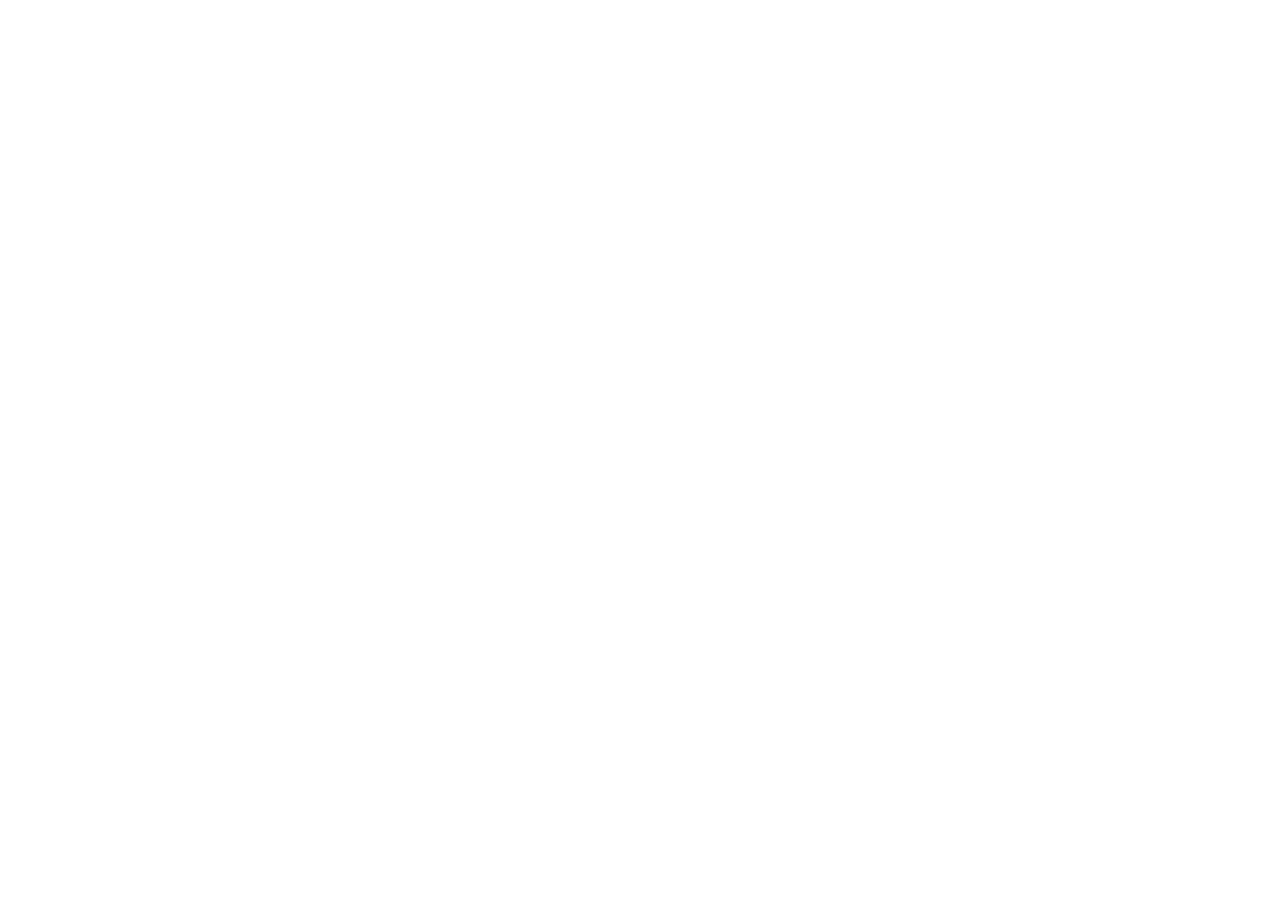
==== docs/index.html @ c88ed509 "añado una segunda carpeta docs" ====
<!doctype html>
<html lang="en">
<head>
  <meta charset="utf-8">
  <title>Portafolio</title>
  <base href="/">

  <meta name="viewport" content="width=device-width, initial-scale=1">
  <!--<link rel="icon" type="image/x-icon" href="favicon.ico">-->
  <link rel="icon" type="image/svg+xml" href="assets/img/urku-ico.svg">
  <link rel="stylesheet" href="assets/css/aurora-pack.min.css">
  <link rel="stylesheet" href="assets/css/aurora-theme-base.min.css">
  <link rel="stylesheet" href="assets/css/urku.css">
</head>
<body>
  <app-root></app-root>
  <script src="assets/js/svg4everybody.min.js"></script>
  <script>svg4everybody();</script>
<script type="text/javascript" src="inline.bundle.js"></script><script type="text/javascript" src="polyfills.bundle.js"></script><script type="text/javascript" src="styles.bundle.js"></script><script type="text/javascript" src="vendor.bundle.js"></script><script type="text/javascript" src="main.bundle.js"></script></body>
</html>
---- docs/assets/css/aurora-pack.min.css ----
.ae-container,.ae-container-fluid{margin-right:auto;margin-left:auto}hr,img{border:0}dfn,q,tfoot td{font-style:italic}pre,textarea{overflow:auto}td,textarea{vertical-align:top}.ae-container-fluid:after,.ae-container:after,.au-clearfix:after{clear:both}.au-xs-ta-left,caption,th{text-align:left}.ae-container-fluid:after,.ae-container-fluid:before,.ae-container:after,.ae-container:before{content:" ";display:table}html{box-sizing:border-box}*,:after,:before{box-sizing:inherit}.ae-container{padding-left:.25rem;padding-right:.25rem}@media (min-width:40em){.ae-container{max-width:40rem}}@media (min-width:52em){.ae-container{max-width:48.75rem}}@media (min-width:64em){.ae-container{max-width:62rem}}@media (min-width:75em){.ae-container{max-width:72.25rem}}@media (min-width:40em){.ae-container-fluid{max-width:88.88889em;width:95vw}.ae-container-fluid--inner{max-width:68.88889em;width:82vw}}.ae-container-fluid--full{max-width:100%;padding-left:0;padding-right:0;width:100%}@media (max-width:63.99em){.ae-container-fluid{padding-left:.25rem;padding-right:.25rem}}.ae-grid{display:-webkit-box;display:-webkit-flex;display:-ms-flexbox;display:flex;-webkit-flex-wrap:wrap;-ms-flex-wrap:wrap;flex-wrap:wrap;margin-left:-.25rem;margin-right:-.25rem}.ae-grid--alt{display:-webkit-box;display:-webkit-flex;display:-ms-flexbox;display:flex;-webkit-flex-wrap:wrap;-ms-flex-wrap:wrap;flex-wrap:wrap;margin-left:-.63832%;margin-right:-.63832%}@media (min-width:40em){.ae-grid--alt1{display:-webkit-box;display:-webkit-flex;display:-ms-flexbox;display:flex;-webkit-flex-wrap:wrap;-ms-flex-wrap:wrap;flex-wrap:wrap;margin-left:-7.65989%;margin-right:-7.65989%}.ae-grid--alt2,.ae-grid--alt3{display:-webkit-box;display:-webkit-flex;display:-ms-flexbox;-webkit-flex-wrap:wrap}.ae-grid--alt2{display:flex;-ms-flex-wrap:wrap;flex-wrap:wrap;margin-left:-3.82995%;margin-right:-3.82995%}.ae-grid--alt3{display:flex;-ms-flex-wrap:wrap;flex-wrap:wrap;margin-left:-2.5533%;margin-right:-2.5533%}.ae-grid--alt4,.ae-grid--alt5{display:-webkit-box;display:-webkit-flex;display:-ms-flexbox;-webkit-flex-wrap:wrap}.ae-grid--alt4{display:flex;-ms-flex-wrap:wrap;flex-wrap:wrap;margin-left:-1.91497%;margin-right:-1.91497%}.ae-grid--alt5{display:flex;-ms-flex-wrap:wrap;flex-wrap:wrap;margin-left:-1.53198%;margin-right:-1.53198%}.ae-grid--alt6,.ae-grid--alt7{display:-webkit-box;display:-webkit-flex;display:-ms-flexbox;-webkit-flex-wrap:wrap}.ae-grid--alt6{display:flex;-ms-flex-wrap:wrap;flex-wrap:wrap;margin-left:-1.27665%;margin-right:-1.27665%}.ae-grid--alt7{display:flex;-ms-flex-wrap:wrap;flex-wrap:wrap;margin-left:-1.09427%;margin-right:-1.09427%}.ae-grid--alt8,.ae-grid--alt9{display:-webkit-box;display:-webkit-flex;display:-ms-flexbox;-webkit-flex-wrap:wrap}.ae-grid--alt8{display:flex;-ms-flex-wrap:wrap;flex-wrap:wrap;margin-left:-.95749%;margin-right:-.95749%}.ae-grid--alt9{display:flex;-ms-flex-wrap:wrap;flex-wrap:wrap;margin-left:-.8511%;margin-right:-.8511%}.ae-grid--alt10{display:-webkit-box;display:-webkit-flex;display:-ms-flexbox;display:flex;-webkit-flex-wrap:wrap;-ms-flex-wrap:wrap;flex-wrap:wrap;margin-left:-.76599%;margin-right:-.76599%}}.ae-grid__item--alt{-webkit-box-flex:0;-webkit-flex:0 0 100%;-ms-flex:0 0 100%;flex:0 0 100%;min-height:1px;padding-left:.63832%;padding-right:.63832%;position:relative}@media (min-width:40em){.ae-grid__item--alt1{-webkit-box-flex:0;-webkit-flex:0 0 100%;-ms-flex:0 0 100%;flex:0 0 100%;min-height:1px;padding-left:7.65989%;padding-right:7.65989%;position:relative}.ae-grid__item--alt2{-webkit-box-flex:0;-webkit-flex:0 0 100%;-ms-flex:0 0 100%;flex:0 0 100%;min-height:1px;padding-left:3.82995%;padding-right:3.82995%;position:relative}.ae-grid__item--alt3{-webkit-box-flex:0;-webkit-flex:0 0 100%;-ms-flex:0 0 100%;flex:0 0 100%;min-height:1px;padding-left:2.5533%;padding-right:2.5533%;position:relative}.ae-grid__item--alt4,.ae-grid__item--alt5{-webkit-box-flex:0;min-height:1px;position:relative}.ae-grid__item--alt4{-webkit-flex:0 0 100%;-ms-flex:0 0 100%;flex:0 0 100%;padding-left:1.91497%;padding-right:1.91497%}.ae-grid__item--alt5{-webkit-flex:0 0 100%;-ms-flex:0 0 100%;flex:0 0 100%;padding-left:1.53198%;padding-right:1.53198%}.ae-grid__item--alt6{-webkit-box-flex:0;-webkit-flex:0 0 100%;-ms-flex:0 0 100%;flex:0 0 100%;min-height:1px;padding-left:1.27665%;padding-right:1.27665%;position:relative}.ae-grid__item--alt7{-webkit-box-flex:0;-webkit-flex:0 0 100%;-ms-flex:0 0 100%;flex:0 0 100%;min-height:1px;padding-left:1.09427%;padding-right:1.09427%;position:relative}.ae-grid__item--alt8,.ae-grid__item--alt9{-webkit-box-flex:0;min-height:1px;position:relative}.ae-grid__item--alt8{-webkit-flex:0 0 100%;-ms-flex:0 0 100%;flex:0 0 100%;padding-left:.95749%;padding-right:.95749%}.ae-grid__item--alt9{-webkit-flex:0 0 100%;-ms-flex:0 0 100%;flex:0 0 100%;padding-left:.8511%;padding-right:.8511%}.ae-grid__item--alt10{-webkit-box-flex:0;-webkit-flex:0 0 100%;-ms-flex:0 0 100%;flex:0 0 100%;min-height:1px;padding-left:.76599%;padding-right:.76599%;position:relative}}.ae-grid__item{-webkit-box-flex:0;-webkit-flex:0 0 100%;-ms-flex:0 0 100%;flex:0 0 100%;min-height:1px;padding-left:.25rem;padding-right:.25rem;position:relative;max-width:100%}.ae-grid--collapse>.ae-grid__item,.ae-grid--deepcollapse .ae-grid__item,.ae-grid__item--collapse{padding-left:0;padding-right:0}.item-xs--auto{-webkit-box-flex:1;-webkit-flex:1;-ms-flex:1;flex:1}.item-xs-1{-webkit-box-flex:0;-webkit-flex:0 0 8.33333%;-ms-flex:0 0 8.33333%;flex:0 0 8.33333%;max-width:8.33333%}.item-xs-2{-webkit-box-flex:0;-webkit-flex:0 0 16.66667%;-ms-flex:0 0 16.66667%;flex:0 0 16.66667%;max-width:16.66667%}.item-xs-3{-webkit-box-flex:0;-webkit-flex:0 0 25%;-ms-flex:0 0 25%;flex:0 0 25%;max-width:25%}.item-xs-4{-webkit-box-flex:0;-webkit-flex:0 0 33.33333%;-ms-flex:0 0 33.33333%;flex:0 0 33.33333%;max-width:33.33333%}.item-xs-5{-webkit-box-flex:0;-webkit-flex:0 0 41.66667%;-ms-flex:0 0 41.66667%;flex:0 0 41.66667%;max-width:41.66667%}.item-xs-6{-webkit-box-flex:0;-webkit-flex:0 0 50%;-ms-flex:0 0 50%;flex:0 0 50%;max-width:50%}.item-xs-7{-webkit-box-flex:0;-webkit-flex:0 0 58.33333%;-ms-flex:0 0 58.33333%;flex:0 0 58.33333%;max-width:58.33333%}.item-xs-8{-webkit-box-flex:0;-webkit-flex:0 0 66.66667%;-ms-flex:0 0 66.66667%;flex:0 0 66.66667%;max-width:66.66667%}.item-xs-9{-webkit-box-flex:0;-webkit-flex:0 0 75%;-ms-flex:0 0 75%;flex:0 0 75%;max-width:75%}.item-xs-10{-webkit-box-flex:0;-webkit-flex:0 0 83.33333%;-ms-flex:0 0 83.33333%;flex:0 0 83.33333%;max-width:83.33333%}.item-xs-11{-webkit-box-flex:0;-webkit-flex:0 0 91.66667%;-ms-flex:0 0 91.66667%;flex:0 0 91.66667%;max-width:91.66667%}.item-xs-12{-webkit-box-flex:0;-webkit-flex:0 0 100%;-ms-flex:0 0 100%;flex:0 0 100%;max-width:100%}.item-xs--pull-0{left:auto;right:auto}.item-xs--pull-1{left:auto;right:8.33333%}.item-xs--pull-2{left:auto;right:16.66667%}.item-xs--pull-3{left:auto;right:25%}.item-xs--pull-4{left:auto;right:33.33333%}.item-xs--pull-5{left:auto;right:41.66667%}.item-xs--pull-6{left:auto;right:50%}.item-xs--pull-7{left:auto;right:58.33333%}.item-xs--pull-8{left:auto;right:66.66667%}.item-xs--pull-9{left:auto;right:75%}.item-xs--pull-10{left:auto;right:83.33333%}.item-xs--pull-11{left:auto;right:91.66667%}.item-xs--pull-12{left:auto;right:100%}.item-xs--push-0{left:auto;right:auto}.item-xs--push-1{left:8.33333%;right:auto}.item-xs--push-2{left:16.66667%;right:auto}.item-xs--push-3{left:25%;right:auto}.item-xs--push-4{left:33.33333%;right:auto}.item-xs--push-5{left:41.66667%;right:auto}.item-xs--push-6{left:50%;right:auto}.item-xs--push-7{left:58.33333%;right:auto}.item-xs--push-8{left:66.66667%;right:auto}.item-xs--push-9{left:75%;right:auto}.item-xs--push-10{left:83.33333%;right:auto}.item-xs--push-11{left:91.66667%;right:auto}.item-xs--push-12{left:100%;right:auto}.item-xs--offset-0{margin-left:0}.item-xs--offset-1{margin-left:8.33333%}.item-xs--offset-2{margin-left:16.66667%}.item-xs--offset-3{margin-left:25%}.item-xs--offset-4{margin-left:33.33333%}.item-xs--offset-5{margin-left:41.66667%}.item-xs--offset-6{margin-left:50%}.item-xs--offset-7{margin-left:58.33333%}.item-xs--offset-8{margin-left:66.66667%}.item-xs--offset-9{margin-left:75%}.item-xs--offset-10{margin-left:83.33333%}.item-xs--offset-11{margin-left:91.66667%}.item-xs--offset-12{margin-left:100%}.item-xs--top{-webkit-align-self:flex-start;-ms-flex-item-align:start;align-self:flex-start}.item-xs--center{-webkit-align-self:center;-ms-flex-item-align:center;align-self:center}.item-xs--bottom{-webkit-align-self:flex-end;-ms-flex-item-align:end;align-self:flex-end}.items-xs--top{-webkit-box-align:start;-webkit-align-items:flex-start;-ms-flex-align:start;align-items:flex-start}.items-xs--center{-webkit-box-align:center;-webkit-align-items:center;-ms-flex-align:center;align-items:center}.items-xs--bottom{-webkit-box-align:end;-webkit-align-items:flex-end;-ms-flex-align:end;align-items:flex-end}.item-xs--start{-webkit-box-ordinal-group:0;-webkit-order:-1;-ms-flex-order:-1;order:-1}.item-xs--end{-webkit-box-ordinal-group:14;-webkit-order:13;-ms-flex-order:13;order:13}.item-xs--order-1{-webkit-box-ordinal-group:2;-webkit-order:1;-ms-flex-order:1;order:1}.item-xs--order-2{-webkit-box-ordinal-group:3;-webkit-order:2;-ms-flex-order:2;order:2}.item-xs--order-3{-webkit-box-ordinal-group:4;-webkit-order:3;-ms-flex-order:3;order:3}.item-xs--order-4{-webkit-box-ordinal-group:5;-webkit-order:4;-ms-flex-order:4;order:4}.item-xs--order-5{-webkit-box-ordinal-group:6;-webkit-order:5;-ms-flex-order:5;order:5}.item-xs--order-6{-webkit-box-ordinal-group:7;-webkit-order:6;-ms-flex-order:6;order:6}.item-xs--order-7{-webkit-box-ordinal-group:8;-webkit-order:7;-ms-flex-order:7;order:7}.item-xs--order-8{-webkit-box-ordinal-group:9;-webkit-order:8;-ms-flex-order:8;order:8}.item-xs--order-9{-webkit-box-ordinal-group:10;-webkit-order:9;-ms-flex-order:9;order:9}.item-xs--order-10{-webkit-box-ordinal-group:11;-webkit-order:10;-ms-flex-order:10;order:10}.item-xs--order-11{-webkit-box-ordinal-group:12;-webkit-order:11;-ms-flex-order:11;order:11}.item-xs--order-12{-webkit-box-ordinal-group:13;-webkit-order:12;-ms-flex-order:12;order:12}@media (min-width:40em){.item-sm--auto{-webkit-box-flex:1;-webkit-flex:1;-ms-flex:1;flex:1}.item-sm-1{-webkit-box-flex:0;-webkit-flex:0 0 8.33333%;-ms-flex:0 0 8.33333%;flex:0 0 8.33333%;max-width:8.33333%}.item-sm-2{-webkit-box-flex:0;-webkit-flex:0 0 16.66667%;-ms-flex:0 0 16.66667%;flex:0 0 16.66667%;max-width:16.66667%}.item-sm-3{-webkit-box-flex:0;-webkit-flex:0 0 25%;-ms-flex:0 0 25%;flex:0 0 25%;max-width:25%}.item-sm-4{-webkit-box-flex:0;-webkit-flex:0 0 33.33333%;-ms-flex:0 0 33.33333%;flex:0 0 33.33333%;max-width:33.33333%}.item-sm-5{-webkit-box-flex:0;-webkit-flex:0 0 41.66667%;-ms-flex:0 0 41.66667%;flex:0 0 41.66667%;max-width:41.66667%}.item-sm-6{-webkit-box-flex:0;-webkit-flex:0 0 50%;-ms-flex:0 0 50%;flex:0 0 50%;max-width:50%}.item-sm-7{-webkit-box-flex:0;-webkit-flex:0 0 58.33333%;-ms-flex:0 0 58.33333%;flex:0 0 58.33333%;max-width:58.33333%}.item-sm-8{-webkit-box-flex:0;-webkit-flex:0 0 66.66667%;-ms-flex:0 0 66.66667%;flex:0 0 66.66667%;max-width:66.66667%}.item-sm-9{-webkit-box-flex:0;-webkit-flex:0 0 75%;-ms-flex:0 0 75%;flex:0 0 75%;max-width:75%}.item-sm-10{-webkit-box-flex:0;-webkit-flex:0 0 83.33333%;-ms-flex:0 0 83.33333%;flex:0 0 83.33333%;max-width:83.33333%}.item-sm-11{-webkit-box-flex:0;-webkit-flex:0 0 91.66667%;-ms-flex:0 0 91.66667%;flex:0 0 91.66667%;max-width:91.66667%}.item-sm-12{-webkit-box-flex:0;-webkit-flex:0 0 100%;-ms-flex:0 0 100%;flex:0 0 100%;max-width:100%}.item-sm--pull-0{left:auto;right:auto}.item-sm--pull-1{left:auto;right:8.33333%}.item-sm--pull-2{left:auto;right:16.66667%}.item-sm--pull-3{left:auto;right:25%}.item-sm--pull-4{left:auto;right:33.33333%}.item-sm--pull-5{left:auto;right:41.66667%}.item-sm--pull-6{left:auto;right:50%}.item-sm--pull-7{left:auto;right:58.33333%}.item-sm--pull-8{left:auto;right:66.66667%}.item-sm--pull-9{left:auto;right:75%}.item-sm--pull-10{left:auto;right:83.33333%}.item-sm--pull-11{left:auto;right:91.66667%}.item-sm--pull-12{left:auto;right:100%}.item-sm--push-0{left:auto;right:auto}.item-sm--push-1{left:8.33333%;right:auto}.item-sm--push-2{left:16.66667%;right:auto}.item-sm--push-3{left:25%;right:auto}.item-sm--push-4{left:33.33333%;right:auto}.item-sm--push-5{left:41.66667%;right:auto}.item-sm--push-6{left:50%;right:auto}.item-sm--push-7{left:58.33333%;right:auto}.item-sm--push-8{left:66.66667%;right:auto}.item-sm--push-9{left:75%;right:auto}.item-sm--push-10{left:83.33333%;right:auto}.item-sm--push-11{left:91.66667%;right:auto}.item-sm--push-12{left:100%;right:auto}.item-sm--offset-0{margin-left:0}.item-sm--offset-1{margin-left:8.33333%}.item-sm--offset-2{margin-left:16.66667%}.item-sm--offset-3{margin-left:25%}.item-sm--offset-4{margin-left:33.33333%}.item-sm--offset-5{margin-left:41.66667%}.item-sm--offset-6{margin-left:50%}.item-sm--offset-7{margin-left:58.33333%}.item-sm--offset-8{margin-left:66.66667%}.item-sm--offset-9{margin-left:75%}.item-sm--offset-10{margin-left:83.33333%}.item-sm--offset-11{margin-left:91.66667%}.item-sm--offset-12{margin-left:100%}.item-sm--top{-webkit-align-self:flex-start;-ms-flex-item-align:start;align-self:flex-start}.item-sm--center{-webkit-align-self:center;-ms-flex-item-align:center;align-self:center}.item-sm--bottom{-webkit-align-self:flex-end;-ms-flex-item-align:end;align-self:flex-end}.items-sm--top{-webkit-box-align:start;-webkit-align-items:flex-start;-ms-flex-align:start;align-items:flex-start}.items-sm--center{-webkit-box-align:center;-webkit-align-items:center;-ms-flex-align:center;align-items:center}.items-sm--bottom{-webkit-box-align:end;-webkit-align-items:flex-end;-ms-flex-align:end;align-items:flex-end}.item-sm--start{-webkit-box-ordinal-group:0;-webkit-order:-1;-ms-flex-order:-1;order:-1}.item-sm--end{-webkit-box-ordinal-group:14;-webkit-order:13;-ms-flex-order:13;order:13}.item-sm--order-1{-webkit-box-ordinal-group:2;-webkit-order:1;-ms-flex-order:1;order:1}.item-sm--order-2{-webkit-box-ordinal-group:3;-webkit-order:2;-ms-flex-order:2;order:2}.item-sm--order-3{-webkit-box-ordinal-group:4;-webkit-order:3;-ms-flex-order:3;order:3}.item-sm--order-4{-webkit-box-ordinal-group:5;-webkit-order:4;-ms-flex-order:4;order:4}.item-sm--order-5{-webkit-box-ordinal-group:6;-webkit-order:5;-ms-flex-order:5;order:5}.item-sm--order-6{-webkit-box-ordinal-group:7;-webkit-order:6;-ms-flex-order:6;order:6}.item-sm--order-7{-webkit-box-ordinal-group:8;-webkit-order:7;-ms-flex-order:7;order:7}.item-sm--order-8{-webkit-box-ordinal-group:9;-webkit-order:8;-ms-flex-order:8;order:8}.item-sm--order-9{-webkit-box-ordinal-group:10;-webkit-order:9;-ms-flex-order:9;order:9}.item-sm--order-10{-webkit-box-ordinal-group:11;-webkit-order:10;-ms-flex-order:10;order:10}.item-sm--order-11{-webkit-box-ordinal-group:12;-webkit-order:11;-ms-flex-order:11;order:11}.item-sm--order-12{-webkit-box-ordinal-group:13;-webkit-order:12;-ms-flex-order:12;order:12}}@media (min-width:52em){.item-md--auto{-webkit-box-flex:1;-webkit-flex:1;-ms-flex:1;flex:1}.item-md-1{-webkit-box-flex:0;-webkit-flex:0 0 8.33333%;-ms-flex:0 0 8.33333%;flex:0 0 8.33333%;max-width:8.33333%}.item-md-2{-webkit-box-flex:0;-webkit-flex:0 0 16.66667%;-ms-flex:0 0 16.66667%;flex:0 0 16.66667%;max-width:16.66667%}.item-md-3{-webkit-box-flex:0;-webkit-flex:0 0 25%;-ms-flex:0 0 25%;flex:0 0 25%;max-width:25%}.item-md-4{-webkit-box-flex:0;-webkit-flex:0 0 33.33333%;-ms-flex:0 0 33.33333%;flex:0 0 33.33333%;max-width:33.33333%}.item-md-5{-webkit-box-flex:0;-webkit-flex:0 0 41.66667%;-ms-flex:0 0 41.66667%;flex:0 0 41.66667%;max-width:41.66667%}.item-md-6{-webkit-box-flex:0;-webkit-flex:0 0 50%;-ms-flex:0 0 50%;flex:0 0 50%;max-width:50%}.item-md-7{-webkit-box-flex:0;-webkit-flex:0 0 58.33333%;-ms-flex:0 0 58.33333%;flex:0 0 58.33333%;max-width:58.33333%}.item-md-8{-webkit-box-flex:0;-webkit-flex:0 0 66.66667%;-ms-flex:0 0 66.66667%;flex:0 0 66.66667%;max-width:66.66667%}.item-md-9{-webkit-box-flex:0;-webkit-flex:0 0 75%;-ms-flex:0 0 75%;flex:0 0 75%;max-width:75%}.item-md-10{-webkit-box-flex:0;-webkit-flex:0 0 83.33333%;-ms-flex:0 0 83.33333%;flex:0 0 83.33333%;max-width:83.33333%}.item-md-11{-webkit-box-flex:0;-webkit-flex:0 0 91.66667%;-ms-flex:0 0 91.66667%;flex:0 0 91.66667%;max-width:91.66667%}.item-md-12{-webkit-box-flex:0;-webkit-flex:0 0 100%;-ms-flex:0 0 100%;flex:0 0 100%;max-width:100%}.item-md--pull-0{left:auto;right:auto}.item-md--pull-1{left:auto;right:8.33333%}.item-md--pull-2{left:auto;right:16.66667%}.item-md--pull-3{left:auto;right:25%}.item-md--pull-4{left:auto;right:33.33333%}.item-md--pull-5{left:auto;right:41.66667%}.item-md--pull-6{left:auto;right:50%}.item-md--pull-7{left:auto;right:58.33333%}.item-md--pull-8{left:auto;right:66.66667%}.item-md--pull-9{left:auto;right:75%}.item-md--pull-10{left:auto;right:83.33333%}.item-md--pull-11{left:auto;right:91.66667%}.item-md--pull-12{left:auto;right:100%}.item-md--push-0{left:auto;right:auto}.item-md--push-1{left:8.33333%;right:auto}.item-md--push-2{left:16.66667%;right:auto}.item-md--push-3{left:25%;right:auto}.item-md--push-4{left:33.33333%;right:auto}.item-md--push-5{left:41.66667%;right:auto}.item-md--push-6{left:50%;right:auto}.item-md--push-7{left:58.33333%;right:auto}.item-md--push-8{left:66.66667%;right:auto}.item-md--push-9{left:75%;right:auto}.item-md--push-10{left:83.33333%;right:auto}.item-md--push-11{left:91.66667%;right:auto}.item-md--push-12{left:100%;right:auto}.item-md--offset-0{margin-left:0}.item-md--offset-1{margin-left:8.33333%}.item-md--offset-2{margin-left:16.66667%}.item-md--offset-3{margin-left:25%}.item-md--offset-4{margin-left:33.33333%}.item-md--offset-5{margin-left:41.66667%}.item-md--offset-6{margin-left:50%}.item-md--offset-7{margin-left:58.33333%}.item-md--offset-8{margin-left:66.66667%}.item-md--offset-9{margin-left:75%}.item-md--offset-10{margin-left:83.33333%}.item-md--offset-11{margin-left:91.66667%}.item-md--offset-12{margin-left:100%}.item-md--top{-webkit-align-self:flex-start;-ms-flex-item-align:start;align-self:flex-start}.item-md--center{-webkit-align-self:center;-ms-flex-item-align:center;align-self:center}.item-md--bottom{-webkit-align-self:flex-end;-ms-flex-item-align:end;align-self:flex-end}.items-md--top{-webkit-box-align:start;-webkit-align-items:flex-start;-ms-flex-align:start;align-items:flex-start}.items-md--center{-webkit-box-align:center;-webkit-align-items:center;-ms-flex-align:center;align-items:center}.items-md--bottom{-webkit-box-align:end;-webkit-align-items:flex-end;-ms-flex-align:end;align-items:flex-end}.item-md--start{-webkit-box-ordinal-group:0;-webkit-order:-1;-ms-flex-order:-1;order:-1}.item-md--end{-webkit-box-ordinal-group:14;-webkit-order:13;-ms-flex-order:13;order:13}.item-md--order-1{-webkit-box-ordinal-group:2;-webkit-order:1;-ms-flex-order:1;order:1}.item-md--order-2{-webkit-box-ordinal-group:3;-webkit-order:2;-ms-flex-order:2;order:2}.item-md--order-3{-webkit-box-ordinal-group:4;-webkit-order:3;-ms-flex-order:3;order:3}.item-md--order-4{-webkit-box-ordinal-group:5;-webkit-order:4;-ms-flex-order:4;order:4}.item-md--order-5{-webkit-box-ordinal-group:6;-webkit-order:5;-ms-flex-order:5;order:5}.item-md--order-6{-webkit-box-ordinal-group:7;-webkit-order:6;-ms-flex-order:6;order:6}.item-md--order-7{-webkit-box-ordinal-group:8;-webkit-order:7;-ms-flex-order:7;order:7}.item-md--order-8{-webkit-box-ordinal-group:9;-webkit-order:8;-ms-flex-order:8;order:8}.item-md--order-9{-webkit-box-ordinal-group:10;-webkit-order:9;-ms-flex-order:9;order:9}.item-md--order-10{-webkit-box-ordinal-group:11;-webkit-order:10;-ms-flex-order:10;order:10}.item-md--order-11{-webkit-box-ordinal-group:12;-webkit-order:11;-ms-flex-order:11;order:11}.item-md--order-12{-webkit-box-ordinal-group:13;-webkit-order:12;-ms-flex-order:12;order:12}}@media (min-width:64em){.item-lg--auto{-webkit-box-flex:1;-webkit-flex:1;-ms-flex:1;flex:1}.item-lg-1{-webkit-box-flex:0;-webkit-flex:0 0 8.33333%;-ms-flex:0 0 8.33333%;flex:0 0 8.33333%;max-width:8.33333%}.item-lg-2{-webkit-box-flex:0;-webkit-flex:0 0 16.66667%;-ms-flex:0 0 16.66667%;flex:0 0 16.66667%;max-width:16.66667%}.item-lg-3{-webkit-box-flex:0;-webkit-flex:0 0 25%;-ms-flex:0 0 25%;flex:0 0 25%;max-width:25%}.item-lg-4{-webkit-box-flex:0;-webkit-flex:0 0 33.33333%;-ms-flex:0 0 33.33333%;flex:0 0 33.33333%;max-width:33.33333%}.item-lg-5{-webkit-box-flex:0;-webkit-flex:0 0 41.66667%;-ms-flex:0 0 41.66667%;flex:0 0 41.66667%;max-width:41.66667%}.item-lg-6{-webkit-box-flex:0;-webkit-flex:0 0 50%;-ms-flex:0 0 50%;flex:0 0 50%;max-width:50%}.item-lg-7{-webkit-box-flex:0;-webkit-flex:0 0 58.33333%;-ms-flex:0 0 58.33333%;flex:0 0 58.33333%;max-width:58.33333%}.item-lg-8{-webkit-box-flex:0;-webkit-flex:0 0 66.66667%;-ms-flex:0 0 66.66667%;flex:0 0 66.66667%;max-width:66.66667%}.item-lg-9{-webkit-box-flex:0;-webkit-flex:0 0 75%;-ms-flex:0 0 75%;flex:0 0 75%;max-width:75%}.item-lg-10{-webkit-box-flex:0;-webkit-flex:0 0 83.33333%;-ms-flex:0 0 83.33333%;flex:0 0 83.33333%;max-width:83.33333%}.item-lg-11{-webkit-box-flex:0;-webkit-flex:0 0 91.66667%;-ms-flex:0 0 91.66667%;flex:0 0 91.66667%;max-width:91.66667%}.item-lg-12{-webkit-box-flex:0;-webkit-flex:0 0 100%;-ms-flex:0 0 100%;flex:0 0 100%;max-width:100%}.item-lg--pull-0{left:auto;right:auto}.item-lg--pull-1{left:auto;right:8.33333%}.item-lg--pull-2{left:auto;right:16.66667%}.item-lg--pull-3{left:auto;right:25%}.item-lg--pull-4{left:auto;right:33.33333%}.item-lg--pull-5{left:auto;right:41.66667%}.item-lg--pull-6{left:auto;right:50%}.item-lg--pull-7{left:auto;right:58.33333%}.item-lg--pull-8{left:auto;right:66.66667%}.item-lg--pull-9{left:auto;right:75%}.item-lg--pull-10{left:auto;right:83.33333%}.item-lg--pull-11{left:auto;right:91.66667%}.item-lg--pull-12{left:auto;right:100%}.item-lg--push-0{left:auto;right:auto}.item-lg--push-1{left:8.33333%;right:auto}.item-lg--push-2{left:16.66667%;right:auto}.item-lg--push-3{left:25%;right:auto}.item-lg--push-4{left:33.33333%;right:auto}.item-lg--push-5{left:41.66667%;right:auto}.item-lg--push-6{left:50%;right:auto}.item-lg--push-7{left:58.33333%;right:auto}.item-lg--push-8{left:66.66667%;right:auto}.item-lg--push-9{left:75%;right:auto}.item-lg--push-10{left:83.33333%;right:auto}.item-lg--push-11{left:91.66667%;right:auto}.item-lg--push-12{left:100%;right:auto}.item-lg--offset-0{margin-left:0}.item-lg--offset-1{margin-left:8.33333%}.item-lg--offset-2{margin-left:16.66667%}.item-lg--offset-3{margin-left:25%}.item-lg--offset-4{margin-left:33.33333%}.item-lg--offset-5{margin-left:41.66667%}.item-lg--offset-6{margin-left:50%}.item-lg--offset-7{margin-left:58.33333%}.item-lg--offset-8{margin-left:66.66667%}.item-lg--offset-9{margin-left:75%}.item-lg--offset-10{margin-left:83.33333%}.item-lg--offset-11{margin-left:91.66667%}.item-lg--offset-12{margin-left:100%}.item-lg--top{-webkit-align-self:flex-start;-ms-flex-item-align:start;align-self:flex-start}.item-lg--center{-webkit-align-self:center;-ms-flex-item-align:center;align-self:center}.item-lg--bottom{-webkit-align-self:flex-end;-ms-flex-item-align:end;align-self:flex-end}.items-lg--top{-webkit-box-align:start;-webkit-align-items:flex-start;-ms-flex-align:start;align-items:flex-start}.items-lg--center{-webkit-box-align:center;-webkit-align-items:center;-ms-flex-align:center;align-items:center}.items-lg--bottom{-webkit-box-align:end;-webkit-align-items:flex-end;-ms-flex-align:end;align-items:flex-end}.item-lg--start{-webkit-box-ordinal-group:0;-webkit-order:-1;-ms-flex-order:-1;order:-1}.item-lg--end{-webkit-box-ordinal-group:14;-webkit-order:13;-ms-flex-order:13;order:13}.item-lg--order-1{-webkit-box-ordinal-group:2;-webkit-order:1;-ms-flex-order:1;order:1}.item-lg--order-2{-webkit-box-ordinal-group:3;-webkit-order:2;-ms-flex-order:2;order:2}.item-lg--order-3{-webkit-box-ordinal-group:4;-webkit-order:3;-ms-flex-order:3;order:3}.item-lg--order-4{-webkit-box-ordinal-group:5;-webkit-order:4;-ms-flex-order:4;order:4}.item-lg--order-5{-webkit-box-ordinal-group:6;-webkit-order:5;-ms-flex-order:5;order:5}.item-lg--order-6{-webkit-box-ordinal-group:7;-webkit-order:6;-ms-flex-order:6;order:6}.item-lg--order-7{-webkit-box-ordinal-group:8;-webkit-order:7;-ms-flex-order:7;order:7}.item-lg--order-8{-webkit-box-ordinal-group:9;-webkit-order:8;-ms-flex-order:8;order:8}.item-lg--order-9{-webkit-box-ordinal-group:10;-webkit-order:9;-ms-flex-order:9;order:9}.item-lg--order-10{-webkit-box-ordinal-group:11;-webkit-order:10;-ms-flex-order:10;order:10}.item-lg--order-11{-webkit-box-ordinal-group:12;-webkit-order:11;-ms-flex-order:11;order:11}.item-lg--order-12{-webkit-box-ordinal-group:13;-webkit-order:12;-ms-flex-order:12;order:12}}@media (min-width:75em){.item-xl--auto{-webkit-box-flex:1;-webkit-flex:1;-ms-flex:1;flex:1}.item-xl-1{-webkit-box-flex:0;-webkit-flex:0 0 8.33333%;-ms-flex:0 0 8.33333%;flex:0 0 8.33333%;max-width:8.33333%}.item-xl-2{-webkit-box-flex:0;-webkit-flex:0 0 16.66667%;-ms-flex:0 0 16.66667%;flex:0 0 16.66667%;max-width:16.66667%}.item-xl-3{-webkit-box-flex:0;-webkit-flex:0 0 25%;-ms-flex:0 0 25%;flex:0 0 25%;max-width:25%}.item-xl-4{-webkit-box-flex:0;-webkit-flex:0 0 33.33333%;-ms-flex:0 0 33.33333%;flex:0 0 33.33333%;max-width:33.33333%}.item-xl-5{-webkit-box-flex:0;-webkit-flex:0 0 41.66667%;-ms-flex:0 0 41.66667%;flex:0 0 41.66667%;max-width:41.66667%}.item-xl-6{-webkit-box-flex:0;-webkit-flex:0 0 50%;-ms-flex:0 0 50%;flex:0 0 50%;max-width:50%}.item-xl-7{-webkit-box-flex:0;-webkit-flex:0 0 58.33333%;-ms-flex:0 0 58.33333%;flex:0 0 58.33333%;max-width:58.33333%}.item-xl-8{-webkit-box-flex:0;-webkit-flex:0 0 66.66667%;-ms-flex:0 0 66.66667%;flex:0 0 66.66667%;max-width:66.66667%}.item-xl-9{-webkit-box-flex:0;-webkit-flex:0 0 75%;-ms-flex:0 0 75%;flex:0 0 75%;max-width:75%}.item-xl-10{-webkit-box-flex:0;-webkit-flex:0 0 83.33333%;-ms-flex:0 0 83.33333%;flex:0 0 83.33333%;max-width:83.33333%}.item-xl-11{-webkit-box-flex:0;-webkit-flex:0 0 91.66667%;-ms-flex:0 0 91.66667%;flex:0 0 91.66667%;max-width:91.66667%}.item-xl-12{-webkit-box-flex:0;-webkit-flex:0 0 100%;-ms-flex:0 0 100%;flex:0 0 100%;max-width:100%}.item-xl--pull-0{left:auto;right:auto}.item-xl--pull-1{left:auto;right:8.33333%}.item-xl--pull-2{left:auto;right:16.66667%}.item-xl--pull-3{left:auto;right:25%}.item-xl--pull-4{left:auto;right:33.33333%}.item-xl--pull-5{left:auto;right:41.66667%}.item-xl--pull-6{left:auto;right:50%}.item-xl--pull-7{left:auto;right:58.33333%}.item-xl--pull-8{left:auto;right:66.66667%}.item-xl--pull-9{left:auto;right:75%}.item-xl--pull-10{left:auto;right:83.33333%}.item-xl--pull-11{left:auto;right:91.66667%}.item-xl--pull-12{left:auto;right:100%}.item-xl--push-0{left:auto;right:auto}.item-xl--push-1{left:8.33333%;right:auto}.item-xl--push-2{left:16.66667%;right:auto}.item-xl--push-3{left:25%;right:auto}.item-xl--push-4{left:33.33333%;right:auto}.item-xl--push-5{left:41.66667%;right:auto}.item-xl--push-6{left:50%;right:auto}.item-xl--push-7{left:58.33333%;right:auto}.item-xl--push-8{left:66.66667%;right:auto}.item-xl--push-9{left:75%;right:auto}.item-xl--push-10{left:83.33333%;right:auto}.item-xl--push-11{left:91.66667%;right:auto}.item-xl--push-12{left:100%;right:auto}.item-xl--offset-0{margin-left:0}.item-xl--offset-1{margin-left:8.33333%}.item-xl--offset-2{margin-left:16.66667%}.item-xl--offset-3{margin-left:25%}.item-xl--offset-4{margin-left:33.33333%}.item-xl--offset-5{margin-left:41.66667%}.item-xl--offset-6{margin-left:50%}.item-xl--offset-7{margin-left:58.33333%}.item-xl--offset-8{margin-left:66.66667%}.item-xl--offset-9{margin-left:75%}.item-xl--offset-10{margin-left:83.33333%}.item-xl--offset-11{margin-left:91.66667%}.item-xl--offset-12{margin-left:100%}.item-xl--top{-webkit-align-self:flex-start;-ms-flex-item-align:start;align-self:flex-start}.item-xl--center{-webkit-align-self:center;-ms-flex-item-align:center;align-self:center}.item-xl--bottom{-webkit-align-self:flex-end;-ms-flex-item-align:end;align-self:flex-end}.items-xl--top{-webkit-box-align:start;-webkit-align-items:flex-start;-ms-flex-align:start;align-items:flex-start}.items-xl--center{-webkit-box-align:center;-webkit-align-items:center;-ms-flex-align:center;align-items:center}.items-xl--bottom{-webkit-box-align:end;-webkit-align-items:flex-end;-ms-flex-align:end;align-items:flex-end}.item-xl--start{-webkit-box-ordinal-group:0;-webkit-order:-1;-ms-flex-order:-1;order:-1}.item-xl--end{-webkit-box-ordinal-group:14;-webkit-order:13;-ms-flex-order:13;order:13}.item-xl--order-1{-webkit-box-ordinal-group:2;-webkit-order:1;-ms-flex-order:1;order:1}.item-xl--order-2{-webkit-box-ordinal-group:3;-webkit-order:2;-ms-flex-order:2;order:2}.item-xl--order-3{-webkit-box-ordinal-group:4;-webkit-order:3;-ms-flex-order:3;order:3}.item-xl--order-4{-webkit-box-ordinal-group:5;-webkit-order:4;-ms-flex-order:4;order:4}.item-xl--order-5{-webkit-box-ordinal-group:6;-webkit-order:5;-ms-flex-order:5;order:5}.item-xl--order-6{-webkit-box-ordinal-group:7;-webkit-order:6;-ms-flex-order:6;order:6}.item-xl--order-7{-webkit-box-ordinal-group:8;-webkit-order:7;-ms-flex-order:7;order:7}.item-xl--order-8{-webkit-box-ordinal-group:9;-webkit-order:8;-ms-flex-order:8;order:8}.item-xl--order-9{-webkit-box-ordinal-group:10;-webkit-order:9;-ms-flex-order:9;order:9}.item-xl--order-10{-webkit-box-ordinal-group:11;-webkit-order:10;-ms-flex-order:10;order:10}.item-xl--order-11{-webkit-box-ordinal-group:12;-webkit-order:11;-ms-flex-order:11;order:11}.item-xl--order-12{-webkit-box-ordinal-group:13;-webkit-order:12;-ms-flex-order:12;order:12}}.au-mw-full,img,table{max-width:100%}.ae-masonry{-webkit-column-gap:.5rem;-moz-column-gap:.5rem;column-gap:.5rem}.ae-masonry__item{display:inline-block;margin:0 0 .125rem;width:100%}.ae-grid--collapse,.ae-grid--deepcollapse,.ae-grid--deepcollapse .ae-grid{margin-left:0;margin-right:0}.ae-masonry-xs-1{-webkit-column-count:1;-moz-column-count:1;column-count:1}.ae-masonry-xs-2{-webkit-column-count:2;-moz-column-count:2;column-count:2}.ae-masonry-xs-3{-webkit-column-count:3;-moz-column-count:3;column-count:3}.ae-masonry-xs-4{-webkit-column-count:4;-moz-column-count:4;column-count:4}.ae-masonry-xs-5{-webkit-column-count:5;-moz-column-count:5;column-count:5}.ae-masonry-xs-6{-webkit-column-count:6;-moz-column-count:6;column-count:6}.ae-masonry-xs-7{-webkit-column-count:7;-moz-column-count:7;column-count:7}.ae-masonry-xs-8{-webkit-column-count:8;-moz-column-count:8;column-count:8}.ae-masonry-xs-9{-webkit-column-count:9;-moz-column-count:9;column-count:9}.ae-masonry-xs-10{-webkit-column-count:10;-moz-column-count:10;column-count:10}.ae-masonry-xs-11{-webkit-column-count:11;-moz-column-count:11;column-count:11}.ae-masonry-xs-12{-webkit-column-count:12;-moz-column-count:12;column-count:12}.ae-grid--reverse{-webkit-box-orient:horizontal;-webkit-box-direction:reverse;-webkit-flex-direction:row-reverse;-ms-flex-direction:row-reverse;flex-direction:row-reverse}.ae-grid--column{-webkit-box-orient:vertical;-webkit-box-direction:normal;-webkit-flex-direction:column;-ms-flex-direction:column;flex-direction:column}.ae-grid--column-reverse{-webkit-box-orient:vertical;-webkit-box-direction:reverse;-webkit-flex-direction:column-reverse;-ms-flex-direction:column-reverse;flex-direction:column-reverse}.ae-grid--column,.ae-grid--column-reverse{margin-bottom:-.25rem;margin-top:-.25rem}p,pre{margin-top:0}.ae-grid--column-reverse>.ae-grid__item,.ae-grid--column>.ae-grid__item{-webkit-box-flex:0;-webkit-flex:none;-ms-flex:none;flex:none;padding-bottom:.25rem;padding-top:.25rem}.ae-grid--deep-equal-height .ae-grid__item,.ae-grid--equal-height .ae-grid__item{display:-webkit-box;display:-webkit-flex;display:-ms-flexbox;display:flex}.ae-grid--deep-equal-height .ae-grid,.ae-grid--deep-equal-height .ae-grid__item,.ae-grid--equal-height .ae-grid{-webkit-box-flex:1;-webkit-flex:1;-ms-flex:1;flex:1}body{background-color:#fff;color:#202020;font-family:"Helvetica Neue",Helvetica,Arial,sans-serif;font-size:1.125rem;line-height:1.5}h1,h2,h3,h4,h5,h6{font-family:inherit;font-weight:500;line-height:1.2;margin:0 0 .75rem}p{margin-bottom:1.125rem}h1{font-size:2.95312rem}h2{font-size:2.25rem}h3{font-size:1.96875rem}h4{font-size:1.5rem}h5{font-size:1.3125rem}h6{font-size:1.125rem}a{color:#1d8acb;text-decoration:none}.au-underline,a:hover{text-decoration:underline}em{color:#fd6d5e}b,strong{font-weight:700}hr{border-top:1px solid #e7e7e7;margin:1rem 0}small{font-size:80%}code,pre{background-color:#fafafa;font-size:75%}ins,mark{background-color:#ffa;padding:.1em .2em}abbr[title]{border-bottom:1px dotted}blockquote{border-left:5px solid #e7e7e7;padding-left:.75rem}code,kbd,pre,samp{font-family:Menlo,Monaco,Consolas,"Courier New",monospace}code{color:#d05;padding:.2rem .4rem}pre{margin-bottom:1rem;padding:.75rem 1rem}pre code{background-color:transparent;color:inherit;font-size:inherit;padding:0}.ae-table--hover tbody tr:hover,.ae-table--strips tbody tr:nth-of-type(odd){background-color:#fafafa}.ae-alfa{font-size:3.375rem}.ae-beta{font-size:2.95312rem}.ae-gamma{font-size:2.53125rem}.ae-delta{font-size:2.25rem}.ae-epsilon{font-size:1.96875rem}.ae-zeta{font-size:1.6875rem}.ae-eta{font-size:1.5rem}.ae-theta{font-size:1.3125rem}.ae-iota{font-size:1.125rem}.ae-kappa{font-size:1rem}.ae-lambda{font-size:.875rem}.ae-mi{font-size:.75rem}.ae-ni{font-size:.66667rem}.ae-u-regular{font-weight:400}.ae-u-bold{font-weight:500}.ae-u-bolder{font-weight:700}.ae-u-boldest{font-weight:900}img{height:auto}table{border-collapse:collapse;border-spacing:0;width:100%}th{vertical-align:bottom}td,th{line-height:inherit;padding:.25rem 1rem}caption{color:#e7e7e7;font-size:1rem}fieldset,input,optgroup,select,textarea{color:inherit;font:inherit;font-size:1rem;margin:0}fieldset:disabled,input:disabled,optgroup:disabled,select:disabled,textarea:disabled{opacity:.65;pointer-events:none}input[type=password],input[type=search],input[type=tel],input[type=time],input[type=url],input[type=week],input[type=text],input[type=date],input[type=datetime],input[type=datetime-local],input[type=email],input[type=month],input[type=number]{border:.0625rem solid #e7e7e7;line-height:1.5;padding:.325rem .75rem;vertical-align:middle}label{padding-bottom:.325rem;padding-top:.325rem}select{border-radius:0;height:2.275rem;text-transform:none;vertical-align:middle}fieldset,select[multiple],select[size],textarea{border:.0625rem solid #e7e7e7}select[multiple],select[size]{height:auto;padding:.325rem .75rem}fieldset{margin:0 2px;padding:.35em .625em .75em}legend{border:0;padding:0}textarea{padding:.325rem .75rem}.ae-list--lines li:nth-child(n+2),.ae-list--strips li:first-child{border-top:1px solid #e7e7e7}.ae-table{margin-bottom:.75rem}.ae-table td,.ae-table th{border-bottom-color:#e7e7e7;border-bottom-style:solid}.ae-table td{border-bottom-width:1px}.ae-table th{border-bottom-width:2px}.ae-table tfoot td{color:#858585}.ae-table--hover tbody tr{-webkit-transition:background-color 250ms;transition:background-color 250ms}.ae-table--hover.ae-table--strips tbody tr:hover{background-color:#ededed}.ae-table--borders{border:1px solid #e7e7e7;border-bottom:0}.ae-table--borders td,.ae-table--borders th{border-right:1px solid #e7e7e7}.ae-table--borders td:last-child,.ae-table--borders th:last-child{border-right:0}@media (max-width:39.99em){.ae-table--responsive.ae-table--borders td{border-right:0}.ae-table--responsive td{display:block}.ae-table--responsive td:before{content:attr(data-th) " ";display:block;font-weight:500}.ae-table--responsive th{display:none}}.ae-list{list-style:none;padding-left:0}.ae-list ol,.ae-list ul{list-style:none;padding-left:1rem}.ae-list--lines li,.ae-list--strips li{padding:.275rem .35rem}.ae-list--strips li{border-bottom:1px solid #e7e7e7}.ae-list--strips li:nth-of-type(odd){background-color:#fafafa}.ae-form--full fieldset,.ae-form--full input:not([type=checkbox]):not([type=radio]),.ae-form--full select,.ae-form--full textarea{display:block;margin-bottom:.5rem;width:100%}.ae-form--full label input{display:inline-block}.ae-form--sm fieldset,.ae-form--sm input,.ae-form--sm label,.ae-form--sm optgroup,.ae-form--sm select,.ae-form--sm textarea{font-size:.75rem}.ae-form--sm select{height:1.9rem}.ae-form--lg fieldset,.ae-form--lg input,.ae-form--lg label,.ae-form--lg optgroup,.ae-form--lg select,.ae-form--lg textarea{font-size:1.25rem}.ae-form--lg select{height:2.65rem}.ae-input--sm{font-size:.75rem}select.ae-input--sm{height:1.9rem}.ae-input--lg{font-size:1.25rem}select.ae-input--lg{height:2.65rem}.au-inline{display:inline}.au-inline-block{display:inline-block}.au-block{display:block}.au-table{display:table}.au-table-cell{display:table-cell}.au-flex{display:-webkit-box;display:-webkit-flex;display:-ms-flexbox;display:flex}.au-inline-flex{display:-webkit-inline-box;display:-webkit-inline-flex;display:-ms-inline-flexbox;display:inline-flex}.au-none{display:none}.au-xs-inline{display:inline}.au-xs-inline-block{display:inline-block}.au-xs-block{display:block}.au-xs-table{display:table}.au-xs-table-cell{display:table-cell}.au-xs-flex{display:-webkit-box;display:-webkit-flex;display:-ms-flexbox;display:flex}.au-xs-inline-flex{display:-webkit-inline-box;display:-webkit-inline-flex;display:-ms-inline-flexbox;display:inline-flex}.au-xs-none{display:none}@media (min-width:40em){.ae-masonry-sm-1{-webkit-column-count:1;-moz-column-count:1;column-count:1}.ae-masonry-sm-2{-webkit-column-count:2;-moz-column-count:2;column-count:2}.ae-masonry-sm-3{-webkit-column-count:3;-moz-column-count:3;column-count:3}.ae-masonry-sm-4{-webkit-column-count:4;-moz-column-count:4;column-count:4}.ae-masonry-sm-5{-webkit-column-count:5;-moz-column-count:5;column-count:5}.ae-masonry-sm-6{-webkit-column-count:6;-moz-column-count:6;column-count:6}.ae-masonry-sm-7{-webkit-column-count:7;-moz-column-count:7;column-count:7}.ae-masonry-sm-8{-webkit-column-count:8;-moz-column-count:8;column-count:8}.ae-masonry-sm-9{-webkit-column-count:9;-moz-column-count:9;column-count:9}.ae-masonry-sm-10{-webkit-column-count:10;-moz-column-count:10;column-count:10}.ae-masonry-sm-11{-webkit-column-count:11;-moz-column-count:11;column-count:11}.ae-masonry-sm-12{-webkit-column-count:12;-moz-column-count:12;column-count:12}.au-sm-inline{display:inline}.au-sm-inline-block{display:inline-block}.au-sm-block{display:block}.au-sm-table{display:table}.au-sm-table-cell{display:table-cell}.au-sm-flex{display:-webkit-box;display:-webkit-flex;display:-ms-flexbox;display:flex}.au-sm-inline-flex{display:-webkit-inline-box;display:-webkit-inline-flex;display:-ms-inline-flexbox;display:inline-flex}.au-sm-none{display:none}}@media (min-width:52em){.ae-masonry-md-1{-webkit-column-count:1;-moz-column-count:1;column-count:1}.ae-masonry-md-2{-webkit-column-count:2;-moz-column-count:2;column-count:2}.ae-masonry-md-3{-webkit-column-count:3;-moz-column-count:3;column-count:3}.ae-masonry-md-4{-webkit-column-count:4;-moz-column-count:4;column-count:4}.ae-masonry-md-5{-webkit-column-count:5;-moz-column-count:5;column-count:5}.ae-masonry-md-6{-webkit-column-count:6;-moz-column-count:6;column-count:6}.ae-masonry-md-7{-webkit-column-count:7;-moz-column-count:7;column-count:7}.ae-masonry-md-8{-webkit-column-count:8;-moz-column-count:8;column-count:8}.ae-masonry-md-9{-webkit-column-count:9;-moz-column-count:9;column-count:9}.ae-masonry-md-10{-webkit-column-count:10;-moz-column-count:10;column-count:10}.ae-masonry-md-11{-webkit-column-count:11;-moz-column-count:11;column-count:11}.ae-masonry-md-12{-webkit-column-count:12;-moz-column-count:12;column-count:12}.au-md-inline{display:inline}.au-md-inline-block{display:inline-block}.au-md-block{display:block}.au-md-table{display:table}.au-md-table-cell{display:table-cell}.au-md-flex{display:-webkit-box;display:-webkit-flex;display:-ms-flexbox;display:flex}.au-md-inline-flex{display:-webkit-inline-box;display:-webkit-inline-flex;display:-ms-inline-flexbox;display:inline-flex}.au-md-none{display:none}}@media (min-width:64em){.ae-masonry-lg-1{-webkit-column-count:1;-moz-column-count:1;column-count:1}.ae-masonry-lg-2{-webkit-column-count:2;-moz-column-count:2;column-count:2}.ae-masonry-lg-3{-webkit-column-count:3;-moz-column-count:3;column-count:3}.ae-masonry-lg-4{-webkit-column-count:4;-moz-column-count:4;column-count:4}.ae-masonry-lg-5{-webkit-column-count:5;-moz-column-count:5;column-count:5}.ae-masonry-lg-6{-webkit-column-count:6;-moz-column-count:6;column-count:6}.ae-masonry-lg-7{-webkit-column-count:7;-moz-column-count:7;column-count:7}.ae-masonry-lg-8{-webkit-column-count:8;-moz-column-count:8;column-count:8}.ae-masonry-lg-9{-webkit-column-count:9;-moz-column-count:9;column-count:9}.ae-masonry-lg-10{-webkit-column-count:10;-moz-column-count:10;column-count:10}.ae-masonry-lg-11{-webkit-column-count:11;-moz-column-count:11;column-count:11}.ae-masonry-lg-12{-webkit-column-count:12;-moz-column-count:12;column-count:12}.au-lg-inline{display:inline}.au-lg-inline-block{display:inline-block}.au-lg-block{display:block}.au-lg-table{display:table}.au-lg-table-cell{display:table-cell}.au-lg-flex{display:-webkit-box;display:-webkit-flex;display:-ms-flexbox;display:flex}.au-lg-inline-flex{display:-webkit-inline-box;display:-webkit-inline-flex;display:-ms-inline-flexbox;display:inline-flex}.au-lg-none{display:none}}@media (min-width:75em){.ae-masonry-xl-1{-webkit-column-count:1;-moz-column-count:1;column-count:1}.ae-masonry-xl-2{-webkit-column-count:2;-moz-column-count:2;column-count:2}.ae-masonry-xl-3{-webkit-column-count:3;-moz-column-count:3;column-count:3}.ae-masonry-xl-4{-webkit-column-count:4;-moz-column-count:4;column-count:4}.ae-masonry-xl-5{-webkit-column-count:5;-moz-column-count:5;column-count:5}.ae-masonry-xl-6{-webkit-column-count:6;-moz-column-count:6;column-count:6}.ae-masonry-xl-7{-webkit-column-count:7;-moz-column-count:7;column-count:7}.ae-masonry-xl-8{-webkit-column-count:8;-moz-column-count:8;column-count:8}.ae-masonry-xl-9{-webkit-column-count:9;-moz-column-count:9;column-count:9}.ae-masonry-xl-10{-webkit-column-count:10;-moz-column-count:10;column-count:10}.ae-masonry-xl-11{-webkit-column-count:11;-moz-column-count:11;column-count:11}.ae-masonry-xl-12{-webkit-column-count:12;-moz-column-count:12;column-count:12}.au-xl-inline{display:inline}.au-xl-inline-block{display:inline-block}.au-xl-block{display:block}.au-xl-table{display:table}.au-xl-table-cell{display:table-cell}.au-xl-flex{display:-webkit-box;display:-webkit-flex;display:-ms-flexbox;display:flex}.au-xl-inline-flex{display:-webkit-inline-box;display:-webkit-inline-flex;display:-ms-inline-flexbox;display:inline-flex}.au-xl-none{display:none}}.au-ov-hidden{overflow:hidden}.au-ov-auto{overflow:auto}.au-ov-scroll{overflow:scroll}.au-fl-left{float:left}.au-fl-right{float:right}.au-fl-none{float:none}.au-mw-none{max-width:none}.au-clearfix:after,.au-clearfix:before{content:" ";display:table}.au-xs-ta-right{text-align:right}.au-xs-ta-center{text-align:center}.au-xs-ta-justify{text-align:justify}.au-lh-0{line-height:0}.au-lh-1{line-height:1}.au-lh-2{line-height:1.5}.au-lh-3{line-height:1.75}.au-truncate{overflow:hidden;text-overflow:ellipsis;white-space:nowrap}.au-italic{font-style:italic}.au-uppercase{text-transform:uppercase}.au-lowercase{text-transform:lowercase}.au-m-0{margin:0}.au-m-1{margin:.5rem}.au-m-2{margin:1rem}.au-m-3{margin:2rem}.au-m-4{margin:4rem}.au-mt-0{margin-top:0}.au-mt-1{margin-top:.5rem}.au-mt-2{margin-top:1rem}.au-mt-3{margin-top:2rem}.au-mt-4{margin-top:4rem}.au-mr-0{margin-right:0}.au-mr-1{margin-right:.5rem}.au-mr-2{margin-right:1rem}.au-mr-3{margin-right:2rem}.au-mr-4{margin-right:4rem}.au-mb-0{margin-bottom:0}.au-mb-1{margin-bottom:.5rem}.au-mb-2{margin-bottom:1rem}.au-mb-3{margin-bottom:2rem}.au-mb-4{margin-bottom:4rem}.au-ml-0{margin-left:0}.au-ml-1{margin-left:.5rem}.au-ml-2{margin-left:1rem}.au-ml-3{margin-left:2rem}.au-ml-4{margin-left:4rem}.au-mx-auto{margin-left:auto;margin-right:auto}.au-p-0{padding:0}.au-p-1{padding:.5rem}.au-p-2{padding:1rem}.au-p-3{padding:2rem}.au-p-4{padding:4rem}.au-pt-0{padding-top:0}.au-pt-1{padding-top:.5rem}.au-pt-2{padding-top:1rem}.au-pt-3{padding-top:2rem}.au-pt-4{padding-top:4rem}.au-pr-0{padding-right:0}.au-pr-1{padding-right:.5rem}.au-pr-2{padding-right:1rem}.au-pr-3{padding-right:2rem}.au-pr-4{padding-right:4rem}.au-pb-0{padding-bottom:0}.au-pb-1{padding-bottom:.5rem}.au-pb-2{padding-bottom:1rem}.au-pb-3{padding-bottom:2rem}.au-pb-4{padding-bottom:4rem}.au-pl-0{padding-left:0}.au-pl-1{padding-left:.5rem}.au-pl-2{padding-left:1rem}.au-pl-3{padding-left:2rem}.au-pl-4{padding-left:4rem}.au-mp-1{margin:8.33333%}.au-mp-2{margin:16.66667%}.au-mp-3{margin:25%}.au-mp-4{margin:33.33333%}.au-mp-5{margin:41.66667%}.au-mp-6{margin:50%}.au-mp-7{margin:58.33333%}.au-mp-8{margin:66.66667%}.au-mp-9{margin:75%}.au-mp-10{margin:83.33333%}.au-mp-11{margin:91.66667%}.au-mp-12{margin:100%}.au-mtp-1{margin-top:8.33333%}.au-mtp-2{margin-top:16.66667%}.au-mtp-3{margin-top:25%}.au-mtp-4{margin-top:33.33333%}.au-mtp-5{margin-top:41.66667%}.au-mtp-6{margin-top:50%}.au-mtp-7{margin-top:58.33333%}.au-mtp-8{margin-top:66.66667%}.au-mtp-9{margin-top:75%}.au-mtp-10{margin-top:83.33333%}.au-mtp-11{margin-top:91.66667%}.au-mtp-12{margin-top:100%}.au-mrp-1{margin-right:8.33333%}.au-mrp-2{margin-right:16.66667%}.au-mrp-3{margin-right:25%}.au-mrp-4{margin-right:33.33333%}.au-mrp-5{margin-right:41.66667%}.au-mrp-6{margin-right:50%}.au-mrp-7{margin-right:58.33333%}.au-mrp-8{margin-right:66.66667%}.au-mrp-9{margin-right:75%}.au-mrp-10{margin-right:83.33333%}.au-mrp-11{margin-right:91.66667%}.au-mrp-12{margin-right:100%}.au-mbp-1{margin-bottom:8.33333%}.au-mbp-2{margin-bottom:16.66667%}.au-mbp-3{margin-bottom:25%}.au-mbp-4{margin-bottom:33.33333%}.au-mbp-5{margin-bottom:41.66667%}.au-mbp-6{margin-bottom:50%}.au-mbp-7{margin-bottom:58.33333%}.au-mbp-8{margin-bottom:66.66667%}.au-mbp-9{margin-bottom:75%}.au-mbp-10{margin-bottom:83.33333%}.au-mbp-11{margin-bottom:91.66667%}.au-mbp-12{margin-bottom:100%}.au-mlp-1{margin-left:8.33333%}.au-mlp-2{margin-left:16.66667%}.au-mlp-3{margin-left:25%}.au-mlp-4{margin-left:33.33333%}.au-mlp-5{margin-left:41.66667%}.au-mlp-6{margin-left:50%}.au-mlp-7{margin-left:58.33333%}.au-mlp-8{margin-left:66.66667%}.au-mlp-9{margin-left:75%}.au-mlp-10{margin-left:83.33333%}.au-mlp-11{margin-left:91.66667%}.au-mlp-12{margin-left:100%}.au-xs-pp-1{padding:8.33333%}.au-xs-pp-2{padding:16.66667%}.au-xs-pp-3{padding:25%}.au-xs-pp-4{padding:33.33333%}.au-xs-pp-5{padding:41.66667%}.au-xs-pp-6{padding:50%}.au-xs-pp-7{padding:58.33333%}.au-xs-pp-8{padding:66.66667%}.au-xs-pp-9{padding:75%}.au-xs-pp-10{padding:83.33333%}.au-xs-pp-11{padding:91.66667%}.au-xs-pp-12{padding:100%}@media (min-width:40em){.au-sm-ta-left{text-align:left}.au-sm-ta-right{text-align:right}.au-sm-ta-center{text-align:center}.au-sm-ta-justify{text-align:justify}.au-sm-pp-1{padding:8.33333%}.au-sm-pp-2{padding:16.66667%}.au-sm-pp-3{padding:25%}.au-sm-pp-4{padding:33.33333%}.au-sm-pp-5{padding:41.66667%}.au-sm-pp-6{padding:50%}.au-sm-pp-7{padding:58.33333%}.au-sm-pp-8{padding:66.66667%}.au-sm-pp-9{padding:75%}.au-sm-pp-10{padding:83.33333%}.au-sm-pp-11{padding:91.66667%}.au-sm-pp-12{padding:100%}}@media (min-width:52em){.au-md-ta-left{text-align:left}.au-md-ta-right{text-align:right}.au-md-ta-center{text-align:center}.au-md-ta-justify{text-align:justify}.au-md-pp-1{padding:8.33333%}.au-md-pp-2{padding:16.66667%}.au-md-pp-3{padding:25%}.au-md-pp-4{padding:33.33333%}.au-md-pp-5{padding:41.66667%}.au-md-pp-6{padding:50%}.au-md-pp-7{padding:58.33333%}.au-md-pp-8{padding:66.66667%}.au-md-pp-9{padding:75%}.au-md-pp-10{padding:83.33333%}.au-md-pp-11{padding:91.66667%}.au-md-pp-12{padding:100%}}@media (min-width:64em){.au-lg-ta-left{text-align:left}.au-lg-ta-right{text-align:right}.au-lg-ta-center{text-align:center}.au-lg-ta-justify{text-align:justify}.au-lg-pp-1{padding:8.33333%}.au-lg-pp-2{padding:16.66667%}.au-lg-pp-3{padding:25%}.au-lg-pp-4{padding:33.33333%}.au-lg-pp-5{padding:41.66667%}.au-lg-pp-6{padding:50%}.au-lg-pp-7{padding:58.33333%}.au-lg-pp-8{padding:66.66667%}.au-lg-pp-9{padding:75%}.au-lg-pp-10{padding:83.33333%}.au-lg-pp-11{padding:91.66667%}.au-lg-pp-12{padding:100%}}@media (min-width:75em){.au-xl-ta-left{text-align:left}.au-xl-ta-right{text-align:right}.au-xl-ta-center{text-align:center}.au-xl-ta-justify{text-align:justify}.au-xl-pp-1{padding:8.33333%}.au-xl-pp-2{padding:16.66667%}.au-xl-pp-3{padding:25%}.au-xl-pp-4{padding:33.33333%}.au-xl-pp-5{padding:41.66667%}.au-xl-pp-6{padding:50%}.au-xl-pp-7{padding:58.33333%}.au-xl-pp-8{padding:66.66667%}.au-xl-pp-9{padding:75%}.au-xl-pp-10{padding:83.33333%}.au-xl-pp-11{padding:91.66667%}.au-xl-pp-12{padding:100%}}.au-xs-ptp-1{padding-top:8.33333%}.au-xs-ptp-2{padding-top:16.66667%}.au-xs-ptp-3{padding-top:25%}.au-xs-ptp-4{padding-top:33.33333%}.au-xs-ptp-5{padding-top:41.66667%}.au-xs-ptp-6{padding-top:50%}.au-xs-ptp-7{padding-top:58.33333%}.au-xs-ptp-8{padding-top:66.66667%}.au-xs-ptp-9{padding-top:75%}.au-xs-ptp-10{padding-top:83.33333%}.au-xs-ptp-11{padding-top:91.66667%}.au-xs-ptp-12{padding-top:100%}.au-xs-prp-1{padding-right:8.33333%}.au-xs-prp-2{padding-right:16.66667%}.au-xs-prp-3{padding-right:25%}.au-xs-prp-4{padding-right:33.33333%}.au-xs-prp-5{padding-right:41.66667%}.au-xs-prp-6{padding-right:50%}.au-xs-prp-7{padding-right:58.33333%}.au-xs-prp-8{padding-right:66.66667%}.au-xs-prp-9{padding-right:75%}.au-xs-prp-10{padding-right:83.33333%}.au-xs-prp-11{padding-right:91.66667%}.au-xs-prp-12{padding-right:100%}.au-xs-pbp-1{padding-bottom:8.33333%}.au-xs-pbp-2{padding-bottom:16.66667%}.au-xs-pbp-3{padding-bottom:25%}.au-xs-pbp-4{padding-bottom:33.33333%}.au-xs-pbp-5{padding-bottom:41.66667%}.au-xs-pbp-6{padding-bottom:50%}.au-xs-pbp-7{padding-bottom:58.33333%}.au-xs-pbp-8{padding-bottom:66.66667%}.au-xs-pbp-9{padding-bottom:75%}.au-xs-pbp-10{padding-bottom:83.33333%}.au-xs-pbp-11{padding-bottom:91.66667%}.au-xs-pbp-12{padding-bottom:100%}.au-xs-plp-1{padding-left:8.33333%}.au-xs-plp-2{padding-left:16.66667%}.au-xs-plp-3{padding-left:25%}.au-xs-plp-4{padding-left:33.33333%}.au-xs-plp-5{padding-left:41.66667%}.au-xs-plp-6{padding-left:50%}.au-xs-plp-7{padding-left:58.33333%}.au-xs-plp-8{padding-left:66.66667%}.au-xs-plp-9{padding-left:75%}.au-xs-plp-10{padding-left:83.33333%}.au-xs-plp-11{padding-left:91.66667%}.au-xs-plp-12{padding-left:100%}.au-va-baseline{vertical-align:baseline}.au-va-top{vertical-align:top}.au-va-middle{vertical-align:middle}.au-va-bottom{vertical-align:bottom}.au-pos-absolute{position:absolute}.au-pos-relative{position:relative}.au-pos-fixed{position:fixed}.au-pos-static{position:static}.au-v-hidden{visibility:hidden}.au-v-visible{visibility:visible}.au-xs-v-hidden{visibility:hidden}.au-xs-v-visible{visibility:visible}@media (min-width:40em){.au-sm-ptp-1{padding-top:8.33333%}.au-sm-ptp-2{padding-top:16.66667%}.au-sm-ptp-3{padding-top:25%}.au-sm-ptp-4{padding-top:33.33333%}.au-sm-ptp-5{padding-top:41.66667%}.au-sm-ptp-6{padding-top:50%}.au-sm-ptp-7{padding-top:58.33333%}.au-sm-ptp-8{padding-top:66.66667%}.au-sm-ptp-9{padding-top:75%}.au-sm-ptp-10{padding-top:83.33333%}.au-sm-ptp-11{padding-top:91.66667%}.au-sm-ptp-12{padding-top:100%}.au-sm-prp-1{padding-right:8.33333%}.au-sm-prp-2{padding-right:16.66667%}.au-sm-prp-3{padding-right:25%}.au-sm-prp-4{padding-right:33.33333%}.au-sm-prp-5{padding-right:41.66667%}.au-sm-prp-6{padding-right:50%}.au-sm-prp-7{padding-right:58.33333%}.au-sm-prp-8{padding-right:66.66667%}.au-sm-prp-9{padding-right:75%}.au-sm-prp-10{padding-right:83.33333%}.au-sm-prp-11{padding-right:91.66667%}.au-sm-prp-12{padding-right:100%}.au-sm-pbp-1{padding-bottom:8.33333%}.au-sm-pbp-2{padding-bottom:16.66667%}.au-sm-pbp-3{padding-bottom:25%}.au-sm-pbp-4{padding-bottom:33.33333%}.au-sm-pbp-5{padding-bottom:41.66667%}.au-sm-pbp-6{padding-bottom:50%}.au-sm-pbp-7{padding-bottom:58.33333%}.au-sm-pbp-8{padding-bottom:66.66667%}.au-sm-pbp-9{padding-bottom:75%}.au-sm-pbp-10{padding-bottom:83.33333%}.au-sm-pbp-11{padding-bottom:91.66667%}.au-sm-pbp-12{padding-bottom:100%}.au-sm-plp-1{padding-left:8.33333%}.au-sm-plp-2{padding-left:16.66667%}.au-sm-plp-3{padding-left:25%}.au-sm-plp-4{padding-left:33.33333%}.au-sm-plp-5{padding-left:41.66667%}.au-sm-plp-6{padding-left:50%}.au-sm-plp-7{padding-left:58.33333%}.au-sm-plp-8{padding-left:66.66667%}.au-sm-plp-9{padding-left:75%}.au-sm-plp-10{padding-left:83.33333%}.au-sm-plp-11{padding-left:91.66667%}.au-sm-plp-12{padding-left:100%}.au-sm-v-hidden{visibility:hidden}.au-sm-v-visible{visibility:visible}}@media (min-width:52em){.au-md-ptp-1{padding-top:8.33333%}.au-md-ptp-2{padding-top:16.66667%}.au-md-ptp-3{padding-top:25%}.au-md-ptp-4{padding-top:33.33333%}.au-md-ptp-5{padding-top:41.66667%}.au-md-ptp-6{padding-top:50%}.au-md-ptp-7{padding-top:58.33333%}.au-md-ptp-8{padding-top:66.66667%}.au-md-ptp-9{padding-top:75%}.au-md-ptp-10{padding-top:83.33333%}.au-md-ptp-11{padding-top:91.66667%}.au-md-ptp-12{padding-top:100%}.au-md-prp-1{padding-right:8.33333%}.au-md-prp-2{padding-right:16.66667%}.au-md-prp-3{padding-right:25%}.au-md-prp-4{padding-right:33.33333%}.au-md-prp-5{padding-right:41.66667%}.au-md-prp-6{padding-right:50%}.au-md-prp-7{padding-right:58.33333%}.au-md-prp-8{padding-right:66.66667%}.au-md-prp-9{padding-right:75%}.au-md-prp-10{padding-right:83.33333%}.au-md-prp-11{padding-right:91.66667%}.au-md-prp-12{padding-right:100%}.au-md-pbp-1{padding-bottom:8.33333%}.au-md-pbp-2{padding-bottom:16.66667%}.au-md-pbp-3{padding-bottom:25%}.au-md-pbp-4{padding-bottom:33.33333%}.au-md-pbp-5{padding-bottom:41.66667%}.au-md-pbp-6{padding-bottom:50%}.au-md-pbp-7{padding-bottom:58.33333%}.au-md-pbp-8{padding-bottom:66.66667%}.au-md-pbp-9{padding-bottom:75%}.au-md-pbp-10{padding-bottom:83.33333%}.au-md-pbp-11{padding-bottom:91.66667%}.au-md-pbp-12{padding-bottom:100%}.au-md-plp-1{padding-left:8.33333%}.au-md-plp-2{padding-left:16.66667%}.au-md-plp-3{padding-left:25%}.au-md-plp-4{padding-left:33.33333%}.au-md-plp-5{padding-left:41.66667%}.au-md-plp-6{padding-left:50%}.au-md-plp-7{padding-left:58.33333%}.au-md-plp-8{padding-left:66.66667%}.au-md-plp-9{padding-left:75%}.au-md-plp-10{padding-left:83.33333%}.au-md-plp-11{padding-left:91.66667%}.au-md-plp-12{padding-left:100%}.au-md-v-hidden{visibility:hidden}.au-md-v-visible{visibility:visible}}@media (min-width:64em){.au-lg-ptp-1{padding-top:8.33333%}.au-lg-ptp-2{padding-top:16.66667%}.au-lg-ptp-3{padding-top:25%}.au-lg-ptp-4{padding-top:33.33333%}.au-lg-ptp-5{padding-top:41.66667%}.au-lg-ptp-6{padding-top:50%}.au-lg-ptp-7{padding-top:58.33333%}.au-lg-ptp-8{padding-top:66.66667%}.au-lg-ptp-9{padding-top:75%}.au-lg-ptp-10{padding-top:83.33333%}.au-lg-ptp-11{padding-top:91.66667%}.au-lg-ptp-12{padding-top:100%}.au-lg-prp-1{padding-right:8.33333%}.au-lg-prp-2{padding-right:16.66667%}.au-lg-prp-3{padding-right:25%}.au-lg-prp-4{padding-right:33.33333%}.au-lg-prp-5{padding-right:41.66667%}.au-lg-prp-6{padding-right:50%}.au-lg-prp-7{padding-right:58.33333%}.au-lg-prp-8{padding-right:66.66667%}.au-lg-prp-9{padding-right:75%}.au-lg-prp-10{padding-right:83.33333%}.au-lg-prp-11{padding-right:91.66667%}.au-lg-prp-12{padding-right:100%}.au-lg-pbp-1{padding-bottom:8.33333%}.au-lg-pbp-2{padding-bottom:16.66667%}.au-lg-pbp-3{padding-bottom:25%}.au-lg-pbp-4{padding-bottom:33.33333%}.au-lg-pbp-5{padding-bottom:41.66667%}.au-lg-pbp-6{padding-bottom:50%}.au-lg-pbp-7{padding-bottom:58.33333%}.au-lg-pbp-8{padding-bottom:66.66667%}.au-lg-pbp-9{padding-bottom:75%}.au-lg-pbp-10{padding-bottom:83.33333%}.au-lg-pbp-11{padding-bottom:91.66667%}.au-lg-pbp-12{padding-bottom:100%}.au-lg-plp-1{padding-left:8.33333%}.au-lg-plp-2{padding-left:16.66667%}.au-lg-plp-3{padding-left:25%}.au-lg-plp-4{padding-left:33.33333%}.au-lg-plp-5{padding-left:41.66667%}.au-lg-plp-6{padding-left:50%}.au-lg-plp-7{padding-left:58.33333%}.au-lg-plp-8{padding-left:66.66667%}.au-lg-plp-9{padding-left:75%}.au-lg-plp-10{padding-left:83.33333%}.au-lg-plp-11{padding-left:91.66667%}.au-lg-plp-12{padding-left:100%}.au-lg-v-hidden{visibility:hidden}.au-lg-v-visible{visibility:visible}}@media (min-width:75em){.au-xl-ptp-1{padding-top:8.33333%}.au-xl-ptp-2{padding-top:16.66667%}.au-xl-ptp-3{padding-top:25%}.au-xl-ptp-4{padding-top:33.33333%}.au-xl-ptp-5{padding-top:41.66667%}.au-xl-ptp-6{padding-top:50%}.au-xl-ptp-7{padding-top:58.33333%}.au-xl-ptp-8{padding-top:66.66667%}.au-xl-ptp-9{padding-top:75%}.au-xl-ptp-10{padding-top:83.33333%}.au-xl-ptp-11{padding-top:91.66667%}.au-xl-ptp-12{padding-top:100%}.au-xl-prp-1{padding-right:8.33333%}.au-xl-prp-2{padding-right:16.66667%}.au-xl-prp-3{padding-right:25%}.au-xl-prp-4{padding-right:33.33333%}.au-xl-prp-5{padding-right:41.66667%}.au-xl-prp-6{padding-right:50%}.au-xl-prp-7{padding-right:58.33333%}.au-xl-prp-8{padding-right:66.66667%}.au-xl-prp-9{padding-right:75%}.au-xl-prp-10{padding-right:83.33333%}.au-xl-prp-11{padding-right:91.66667%}.au-xl-prp-12{padding-right:100%}.au-xl-pbp-1{padding-bottom:8.33333%}.au-xl-pbp-2{padding-bottom:16.66667%}.au-xl-pbp-3{padding-bottom:25%}.au-xl-pbp-4{padding-bottom:33.33333%}.au-xl-pbp-5{padding-bottom:41.66667%}.au-xl-pbp-6{padding-bottom:50%}.au-xl-pbp-7{padding-bottom:58.33333%}.au-xl-pbp-8{padding-bottom:66.66667%}.au-xl-pbp-9{padding-bottom:75%}.au-xl-pbp-10{padding-bottom:83.33333%}.au-xl-pbp-11{padding-bottom:91.66667%}.au-xl-pbp-12{padding-bottom:100%}.au-xl-plp-1{padding-left:8.33333%}.au-xl-plp-2{padding-left:16.66667%}.au-xl-plp-3{padding-left:25%}.au-xl-plp-4{padding-left:33.33333%}.au-xl-plp-5{padding-left:41.66667%}.au-xl-plp-6{padding-left:50%}.au-xl-plp-7{padding-left:58.33333%}.au-xl-plp-8{padding-left:66.66667%}.au-xl-plp-9{padding-left:75%}.au-xl-plp-10{padding-left:83.33333%}.au-xl-plp-11{padding-left:91.66667%}.au-xl-plp-12{padding-left:100%}.au-xl-v-hidden{visibility:hidden}.au-xl-v-visible{visibility:visible}}.au-circle{border-radius:50%}
---- docs/assets/css/aurora-theme-base.min.css ----
@font-face{font-family:Aileron;font-style:normal;font-weight:400;src:url(fonts/aurora-theme-base-fonts/aileron-regular.woff2) format("woff2"),url(fonts/aurora-theme-base-fonts/aileron-regular.woff) format("woff")}@font-face{font-family:Aileron;font-style:normal;font-weight:500;src:url(fonts/aurora-theme-base-fonts/aileron-semibold.woff2) format("woff2"),url(fonts/aurora-theme-base-fonts/aileron-semibold.woff) format("woff")}@font-face{font-family:Aileron;font-style:normal;font-weight:700;src:url(fonts/aurora-theme-base-fonts/aileron-bold.woff2) format("woff2"),url(fonts/aurora-theme-base-fonts/aileron-bold.woff) format("woff")}@font-face{font-family:Aileron;font-style:normal;font-weight:900;src:url(fonts/aurora-theme-base-fonts/aileron-black.woff2) format("woff2"),url(fonts/aurora-theme-base-fonts/aileron-black.woff) format("woff")}body{line-height:1.556;font-family:Aileron,Helvetica,Arial,sans-serif}a,button{color:inherit;-webkit-transition:color .3s;transition:color .3s}a:hover,button:hover{color:#a0a0a0}a:not(.au-underline),button:not(.au-underline){text-decoration:none}blockquote{border-left:0;font-family:Georgia,"Times New Roman",Times,serif;padding-left:0}blockquote footer{font-family:Aileron,Helvetica,Arial,sans-serif}input[type=number],input[type=password],input[type=search],input[type=tel],input[type=time],input[type=url],input[type=week],input[type=text],input[type=date],input[type=datetime],input[type=datetime-local],input[type=email],input[type=month],textarea{background:#f6f6f6;border:0;font-size:inherit;letter-spacing:.04em;margin-bottom:.5rem;padding:2.2rem 3rem}button:focus,input[type=number]:focus,input[type=password]:focus,input[type=search]:focus,input[type=tel]:focus,input[type=time]:focus,input[type=url]:focus,input[type=week]:focus,input[type=text]:focus,input[type=date]:focus,input[type=datetime]:focus,input[type=datetime-local]:focus,input[type=email]:focus,input[type=month]:focus,textarea:focus{outline:0}button{cursor:pointer}p{margin-bottom:1.556rem}h4{margin-bottom:2.2rem}pre{margin-bottom:.5rem}p.ae-eta{line-height:1.3749;margin-bottom:2rem}
---- docs/assets/css/urku.css ----
/* * * * * * * * * * * * * * * * * * * * *\
 UrkuPortfolio v1.0.0
 Urku is a prtfolio template with a very clean style.
 (c) 2016 Lionel <lionel@pixeden.com> (http://pixeden.com)
 https://bitbucket.org/elrumordelaluz/urkuportfolio
 Licensed under  MIT
\* * * * * * * * * * * * * * * * * * * * */
@charset "UTF-8";
body {
  margin: 0;
}

.rk-container {
  margin-right: auto;
  margin-left: auto;
  padding-left: .25rem;
  padding-right: .25rem;
}
@media (min-width: 40em) {
  .rk-container {
    max-width: 88.88889em;
    width: 95vw;
  }
  .rk-container--inner {
    max-width: 68.88889em;
    width: 82vw;
  }
}
.rk-container--full {
  max-width: 100%;
  padding-left: 0;
  padding-right: 0;
  width: 100%;
}
@media (min-width: 64em) {
  .rk-container {
    padding-left: 0;
    padding-right: 0;
  }
}

.rk-main {
  z-index: 1;
  position: static;
}
.top-fixed .rk-main {
  padding-top: 8.5rem;
}
@media (min-width: 64em) {
  .rk-main {
    position: relative;
  }
}

.rk-header {
  background-color: #fff;
  position: relative;
  z-index: 5;
}
.top-fixed .rk-header {
  position: fixed;
}

.rk-topbar {
  -webkit-box-align: start;
  -webkit-align-items: flex-start;
  -ms-flex-align: start;
          align-items: flex-start;
  display: -webkit-box;
  display: -webkit-flex;
  display: -ms-flexbox;
  display:         flex;
  -webkit-flex-wrap: wrap;
      -ms-flex-wrap: wrap;
          flex-wrap: wrap;
  -webkit-box-pack: justify;
  -webkit-justify-content: space-between;
  -ms-flex-pack: justify;
          justify-content: space-between;
  padding-bottom: 3.3rem;
  padding-top: 2.8rem;
}
@media (min-width: 64em) {
  .rk-topbar {
    padding-bottom: 0;
  }
}

.rk-logo {
  -webkit-box-flex: 0;
  -webkit-flex: 0 0 100%;
      -ms-flex: 0 0 100%;
          flex: 0 0 100%;
  font-size: 1.375rem;
  font-weight: 700;
  letter-spacing: 2.25px;
  text-align: center;
  text-transform: uppercase;
  width: 20%;
}
.rk-logo sup {
  font-size: .5625rem;
  position: relative;
  top: -1px;
}
@media (min-width: 64em) {
  .rk-logo {
    -webkit-box-flex: 1;
    -webkit-flex: 1;
        -ms-flex: 1;
            flex: 1;
    text-align: left;
  }
}

.rk-search {
  -webkit-align-self: flex-start;
  -ms-flex-item-align: start;
          align-self: flex-start;
  margin-bottom: 3.4rem;
  margin-left: 7.7rem;
  padding-top: .16rem;
  position: relative;
}
.rk-search label,
.rk-search input {
  display: inline-block;
  vertical-align: middle;
}
.rk-search label {
  cursor: pointer;
  height: 1.875rem;
  left: -1.5rem;
  padding-bottom: .67em;
  padding-top: 0;
  position: absolute;
  top: 0;
  -webkit-transition: color .3s;
          transition: color .3s;
  width: 1.875rem;
  z-index: 20;
}
.rk-search svg {
  height: 100%;
  width: 100%;
}
.rk-search input {
  background-color: transparent;
  border: 0;
  font-size: .875rem;
  opacity: 0;
  outline: 0;
  padding: 0;
  padding-bottom: .3em;
  -webkit-transition: .3s;
          transition: .3s;
  z-index: 10;
  width: 1px;
}
.rk-search input:focus {
  opacity: 1;
  padding-left: .5rem;
  width: 100px;
}
.rk-search input:focus + label {
  color: #a0a0a0;
}

.rk-navmobile {
  position: relative;
}

.rk-mobile-menu {
  display: none;
}
.rk-mobile-menu + label {
  cursor: pointer;
  display: inline-block;
  height: 24px;
  left: 2.5vw;
  position: absolute;
  top: 2.7rem;
  width: 16px;
  z-index: 300;
}
.rk-mobile-menu + label svg {
  height: 4px;
  width: 20px;
  margin: 0;
  display: block;
  margin-bottom: 3px;
  -webkit-transition: .3s;
          transition: .3s;
}
.rk-mobile-menu + label svg:nth-of-type(1) {
  -webkit-transform-origin: center left;
      -ms-transform-origin: center left;
          transform-origin: center left;
}
.rk-mobile-menu + label svg:nth-of-type(3) {
  -webkit-transform-origin: center left;
      -ms-transform-origin: center left;
          transform-origin: center left;
}
@media (min-width: 64em) {
  .rk-mobile-menu + label {
    display: none;
  }
}
.rk-mobile-menu:checked + label,
.rk-mobile-menu + label:hover {
  color: #a0a0a0;
}
.rk-mobile-menu:checked + label svg:nth-of-type(1) {
  -webkit-transform: rotate(45deg);
      -ms-transform: rotate(45deg);
          transform: rotate(45deg);
}
.rk-mobile-menu:checked + label svg:nth-of-type(2) {
  -webkit-transform: translateX(-100%);
      -ms-transform: translateX(-100%);
          transform: translateX(-100%);
  opacity: 0;
}
.rk-mobile-menu:checked + label svg:nth-of-type(3) {
  -webkit-transform: rotate(-45deg);
      -ms-transform: rotate(-45deg);
          transform: rotate(-45deg);
}

.rk-footer {
  margin-top: 10.5rem;
  margin-bottom: 2rem;
}

.rk-footer__text {
  color: #787878;
  font-size: .75rem;
  margin-bottom: .875rem;
}
.rk-footer__text span {
  font-size: .875rem;
}

.rk-footer__copy {
  letter-spacing: .4px;
}
.rk-footer__copy span {
  letter-spacing: 1.2px;
}

.rk-footer__contact {
  display: inline-block;
  letter-spacing: .6px;
}

.rk-footer__by {
  letter-spacing: .7px;
}

.rk-social-btn {
  background: none;
  border: 0;
  display: inline-block;
  height: 20px;
  margin-left: 1rem;
  margin-right: 1rem;
  width: 20px;
}
.rk-social-btn:first-child {
  margin-left: 0;
}
.rk-social-btn:last-child {
  margin-right: 0;
}
.rk-social-btn svg {
  height: 100%;
  width: 100%;
}

.rk-layout-ctrl-cont {
  position: absolute;
  text-align: right;
  top: 2.65rem;
  padding-right: 2.5rem;
}
.top-fixed .rk-layout-ctrl-cont {
  position: fixed;
  z-index: 401;
}
.top-fixed .rk-layout-ctrl-cont:first-of-type {
  top: 2.65rem;
}
@media (min-width: 64em) {
  .rk-layout-ctrl-cont {
    padding-right: 0;
    top: 2.25rem;
  }
  .rk-layout-ctrl-cont:first-of-type {
    top: 0;
  }
  .top-fixed .rk-layout-ctrl-cont {
    top: 10.7625rem;
    z-index: -1;
  }
  .top-fixed .rk-layout-ctrl-cont:first-of-type {
    top: 8.5rem;
  }
}

.rk-layout-ctrl {
  cursor: pointer;
  display: none;
  float: right;
  clear: both;
  height: 28px;
  opacity: 0;
  padding-right: .09rem;
  padding-top: 0;
  -webkit-transition: color .3s;
          transition: color .3s;
  width: 20px;
  z-index: 401;
  position: absolute;
}
.rk-layout-ctrl:hover {
  color: #a0a0a0;
}
.rk-layout-ctrl svg {
  height: 100%;
  width: 100%;
}
@media (min-width: 40em) {
  .rk-layout-ctrl {
    display: inline-block;
  }
}
@media (min-width: 64em) {
  .rk-layout-ctrl {
    opacity: 1;
    position: static;
  }
}

.layout-ctrl-input {
  display: none;
}
.layout-ctrl-input:checked + .rk-layout-ctrl-cont label {
  display: none;
  color: #a0a0a0;
}
@media (min-width: 64em) {
  .layout-ctrl-input:checked + .rk-layout-ctrl-cont label {
    display: block;
  }
}

.rk-layout-ctrl-mobile {
  color: #a0a0a0;
  height: 19px;
  position: absolute;
  right: 40px;
  top: 46px;
  width: 19px;
  z-index: 400;
}
.top-fixed .rk-layout-ctrl-mobile {
  position: fixed;
}
.rk-layout-ctrl-mobile svg {
  -webkit-transition: -webkit-transform 250ms;
          transition:         transform 250ms;
  position: absolute;
  width: 48%;
}
.rk-layout-ctrl-mobile svg:nth-child(1),
.rk-layout-ctrl-mobile svg:nth-child(2) {
  top: 0;
  -webkit-transform-origin: top center;
      -ms-transform-origin: top center;
          transform-origin: top center;
}
.rk-layout-ctrl-mobile svg:nth-child(1),
.rk-layout-ctrl-mobile svg:nth-child(3) {
  left: 0;
}
.rk-layout-ctrl-mobile svg:nth-child(2),
.rk-layout-ctrl-mobile svg:nth-child(4) {
  right: 0;
}
.rk-layout-ctrl-mobile svg:nth-child(3),
.rk-layout-ctrl-mobile svg:nth-child(4) {
  bottom: 0;
  -webkit-transform-origin: bottom center;
      -ms-transform-origin: bottom center;
          transform-origin: bottom center;
}
.rk-layout-ctrl-mobile svg:nth-child(1),
.rk-layout-ctrl-mobile svg:nth-child(4) {
  -webkit-transform: scaleY(1.3);
      -ms-transform: scaleY(1.3);
          transform: scaleY(1.3);
}
.rk-layout-ctrl-mobile svg:nth-child(2),
.rk-layout-ctrl-mobile svg:nth-child(3) {
  -webkit-transform: scaleY(.7);
      -ms-transform: scaleY(.7);
          transform: scaleY(.7);
}
.rk-layout-ctrl-mobile.layout-blog svg:nth-child(1),
.rk-layout-ctrl-mobile.layout-blog svg:nth-child(3) {
  -webkit-transform: scaleX(1.3);
      -ms-transform: scaleX(1.3);
          transform: scaleX(1.3);
  -webkit-transform-origin: left center;
      -ms-transform-origin: left center;
          transform-origin: left center;
}
.rk-layout-ctrl-mobile.layout-blog svg:nth-child(2),
.rk-layout-ctrl-mobile.layout-blog svg:nth-child(4) {
  -webkit-transform: scaleX(1.3);
      -ms-transform: scaleX(1.3);
          transform: scaleX(1.3);
  -webkit-transform-origin: right center;
      -ms-transform-origin: right center;
          transform-origin: right center;
}
#layout-grid:checked ~ .rk-layout-ctrl-mobile svg {
  -webkit-transform: scale(1);
      -ms-transform: scale(1);
          transform: scale(1);
}
@media (max-width: 40em) {
  .rk-layout-ctrl-mobile {
    display: none;
  }
}
@media (min-width: 64em) {
  .rk-layout-ctrl-mobile {
    display: none;
  }
}

.rk-portfolio__items {
  margin-top: -4px;
}
@media (min-width: 40em) {
  .rk-portfolio__items {
    display: -webkit-box;
    display: -webkit-flex;
    display: -ms-flexbox;
    display:         flex;
    -webkit-flex-wrap: wrap;
        -ms-flex-wrap: wrap;
            flex-wrap: wrap;
    margin-left: -4px;
    margin-right: -4px;
  }
}

.rk-item {
  display: block;
  margin: 0;
  margin-bottom: .5rem;
  position: relative;
}
.rk-item.ae-masonry__item {
  display: inline-block;
  margin-bottom: 0;
}
.rk-item img {
  display: block;
  width: 100%;
}
.rk-item:hover .item-meta {
  opacity: 1;
  visibility: visible;
}
.rk-item--flex {
  background-position: center center;
  background-repeat: no-repeat;
  background-size: cover;
  border-color: white;
  border-width: 4px;
  border-style: solid;
  -webkit-box-flex: 1;
  -webkit-flex: 1;
      -ms-flex: 1;
          flex: 1;
  margin-bottom: 0;
  overflow: hidden;
}
.rk-item--flex:after {
  display: none;
}
.rk-item--flex:before {
  content: "";
  display: block;
  padding-top: 100%;
}
.rk-item--flex:hover {
  background-color: #000;
  background-blend-mode: luminosity;
}
@media (min-width: 40em) {
  .rk-item {
    border-width: 4px;
  }
}

.post-img {
  background-position: center center;
  background-repeat: no-repeat;
  background-size: cover;
  display: block;
  position: relative;
}
.post-img:before {
  content: "";
  display: block;
  padding-top: 100%;
}
.post-img:hover {
  background-color: #000;
  background-blend-mode: luminosity;
}
.post-img:hover .item-meta {
  opacity: 1;
  visibility: visible;
}

.item-meta {
  -webkit-box-align: center;
  -webkit-align-items: center;
  -ms-flex-align: center;
          align-items: center;
  background-color: rgba(255, 255, 255, .75);
  bottom: 0;
  color: #202020;
  display: -webkit-box;
  display: -webkit-flex;
  display: -ms-flexbox;
  display:         flex;
  -webkit-box-orient: vertical;
  -webkit-box-direction: normal;
  -webkit-flex-direction: column;
      -ms-flex-direction: column;
          flex-direction: column;
  font-size: .67rem;
  -webkit-box-pack: center;
  -webkit-justify-content: center;
  -ms-flex-pack: center;
          justify-content: center;
  left: 0;
  margin: auto;
  opacity: 0;
  padding: 2%;
  position: absolute;
  right: 0;
  text-align: center;
  -webkit-transition: opacity .5s;
          transition: opacity .5s;
  top: 0;
}
.item-meta h2 {
  font-size: 2.25em;
  font-weight: 700;
}
.item-meta p {
  font-size: 1.5em;
  margin-bottom: 0;
}
@media (min-width: 64em) {
  .item-meta {
    font-size: 1vw;
  }
}
@media (min-width: 94.75em) {
  .item-meta {
    font-size: 1rem;
  }
}

@media (min-width: 40em) {
  .rk-size-12 .item-meta h2,
  .fz-12 .item-meta2 h2 {
    font-size: 2.25em;
  }
  .rk-size-12 .item-meta p,
  .fz-12 .item-meta2 p {
    font-size: 1.5em;
  }
  .rk-size-8 .item-meta h2,
  .fz-8 .item-meta h2 {
    font-size: 2em;
  }
  .rk-size-8 .item-meta p,
  .fz-8 .item-meta p {
    font-size: 1.5em;
  }
  .rk-size-6 .item-meta h2,
  .fz-6 .item-meta h2 {
    font-size: 1.75em;
  }
  .rk-size-6 .item-meta p,
  .fz-6 .item-meta p {
    font-size: 1.3125em;
  }
  .rk-size-4 .item-meta h2,
  .fz-4 .item-meta h2 {
    font-size: 1.5em;
  }
  .rk-size-4 .item-meta p,
  .fz-4 .item-meta p {
    font-size: 1.125em;
  }
  .rk-size-3 .item-meta h2,
  .fz-3 .item-meta h2 {
    font-size: 1.3125em;
  }
  .rk-size-3 .item-meta p,
  .fz-3 .item-meta p {
    font-size: 1.125em;
  }
  #layout-grid:checked ~ .rk-portfolio .rk-tosize-12 .item-meta h2 {
    font-size: 2.25em;
  }
  #layout-grid:checked ~ .rk-portfolio .rk-tosize-12 .item-meta p {
    font-size: 1.5em;
  }
  #layout-grid:checked ~ .rk-portfolio .rk-tosize-6 .item-meta h2 {
    font-size: 1.75em;
  }
  #layout-grid:checked ~ .rk-portfolio .rk-tosize-6 .item-meta p {
    font-size: 1.3125em;
  }
  #layout-grid:checked ~ .rk-portfolio .rk-tosize-4 .item-meta h2,
  #layout-grid:checked ~ .rk-portfolio .rk-tosize-8 .rk-tosize-6 .item-meta h2 {
    font-size: 1.5em;
  }
  #layout-grid:checked ~ .rk-portfolio .rk-tosize-4 .item-meta p,
  #layout-grid:checked ~ .rk-portfolio .rk-tosize-8 .rk-tosize-6 .item-meta p {
    font-size: 1.125em;
  }
  #layout-grid:checked ~ .rk-portfolio .rk-tosize-3 .item-meta h2,
  #layout-grid:checked ~ .rk-portfolio .rk-tosize-6 .rk-tosize-6 .item-meta h2 {
    font-size: 1.3125em;
  }
  #layout-grid:checked ~ .rk-portfolio .rk-tosize-3 .item-meta p,
  #layout-grid:checked ~ .rk-portfolio .rk-tosize-6 .rk-tosize-6 .item-meta p {
    font-size: 1.125em;
  }
}

.ae-masonry .item-meta h2 {
  font-size: 2.25em;
}

.ae-masonry .item-meta p {
  font-size: 1.5em;
}

@media (min-width: 40em) {
  .rk-portfolio .ae-masonry-sm-2 .item-meta h2,
  .rk-portfolio .ae-grid__item[class*="item-sm"]:nth-child(1):nth-last-child(2) h2,
  .rk-portfolio .ae-grid__item[class*="item-sm"]:nth-child(1):nth-last-child(2) ~ .ae-grid__item[class*="item-sm"] h2 {
    font-size: 1.75em;
  }
  .rk-portfolio .ae-masonry-sm-2 .item-meta p,
  .rk-portfolio .ae-grid__item[class*="item-sm"]:nth-child(1):nth-last-child(2) p,
  .rk-portfolio .ae-grid__item[class*="item-sm"]:nth-child(1):nth-last-child(2) ~ .ae-grid__item[class*="item-sm"] p {
    font-size: 1.3125em;
  }
  .rk-portfolio .ae-masonry-sm-3 .item-meta h2,
  .rk-portfolio .ae-grid__item[class*="item-sm"]:nth-child(1):nth-last-child(3) h2,
  .rk-portfolio .ae-grid__item[class*="item-sm"]:nth-child(1):nth-last-child(3) ~ .ae-grid__item[class*="item-sm"] h2 {
    font-size: 1.5em;
  }
  .rk-portfolio .ae-masonry-sm-3 .item-meta p,
  .rk-portfolio .ae-grid__item[class*="item-sm"]:nth-child(1):nth-last-child(3) p,
  .rk-portfolio .ae-grid__item[class*="item-sm"]:nth-child(1):nth-last-child(3) ~ .ae-grid__item[class*="item-sm"] p {
    font-size: 1.125em;
  }
  .rk-portfolio .ae-masonry-sm-4 .item-meta h2,
  .rk-portfolio .ae-grid__item[class*="item-sm"]:nth-child(1):nth-last-child(4) h2,
  .rk-portfolio .ae-grid__item[class*="item-sm"]:nth-child(1):nth-last-child(4) ~ .ae-grid__item[class*="item-sm"] h2 {
    font-size: 1.3125em;
  }
  .rk-portfolio .ae-masonry-sm-4 .item-meta p,
  .rk-portfolio .ae-grid__item[class*="item-sm"]:nth-child(1):nth-last-child(4) p,
  .rk-portfolio .ae-grid__item[class*="item-sm"]:nth-child(1):nth-last-child(4) ~ .ae-grid__item[class*="item-sm"] p {
    font-size: 1.125em;
  }
}

@media (min-width: 52em) {
  .rk-portfolio .ae-masonry-md-2 .item-meta h2,
  .rk-portfolio .ae-grid__item[class*="item-md"]:nth-child(1):nth-last-child(2) h2,
  .rk-portfolio .ae-grid__item[class*="item-md"]:nth-child(1):nth-last-child(2) ~ .ae-grid__item[class*="item-md"] h2 {
    font-size: 1.75em;
  }
  .rk-portfolio .ae-masonry-md-2 .item-meta p,
  .rk-portfolio .ae-grid__item[class*="item-md"]:nth-child(1):nth-last-child(2) p,
  .rk-portfolio .ae-grid__item[class*="item-md"]:nth-child(1):nth-last-child(2) ~ .ae-grid__item[class*="item-md"] p {
    font-size: 1.3125em;
  }
  .rk-portfolio .ae-masonry-md-3 .item-meta h2,
  .rk-portfolio .ae-grid__item[class*="item-md"]:nth-child(1):nth-last-child(3) h2,
  .rk-portfolio .ae-grid__item[class*="item-md"]:nth-child(1):nth-last-child(3) ~ .ae-grid__item[class*="item-md"] h2 {
    font-size: 1.5em;
  }
  .rk-portfolio .ae-masonry-md-3 .item-meta p,
  .rk-portfolio .ae-grid__item[class*="item-md"]:nth-child(1):nth-last-child(3) p,
  .rk-portfolio .ae-grid__item[class*="item-md"]:nth-child(1):nth-last-child(3) ~ .ae-grid__item[class*="item-md"] p {
    font-size: 1.125em;
  }
  .rk-portfolio .ae-masonry-md-4 .item-meta h2,
  .rk-portfolio .ae-grid__item[class*="item-md"]:nth-child(1):nth-last-child(4) h2,
  .rk-portfolio .ae-grid__item[class*="item-md"]:nth-child(1):nth-last-child(4) ~ .ae-grid__item[class*="item-md"] h2 {
    font-size: 1.3125em;
  }
  .rk-portfolio .ae-masonry-md-4 .item-meta p,
  .rk-portfolio .ae-grid__item[class*="item-md"]:nth-child(1):nth-last-child(4) p,
  .rk-portfolio .ae-grid__item[class*="item-md"]:nth-child(1):nth-last-child(4) ~ .ae-grid__item[class*="item-md"] p {
    font-size: 1.125em;
  }
}

@media (min-width: 64em) {
  .rk-portfolio .ae-masonry-lg-2 .item-meta h2,
  .rk-portfolio .ae-grid__item[class*="item-lg"]:nth-child(1):nth-last-child(2) h2,
  .rk-portfolio .ae-grid__item[class*="item-lg"]:nth-child(1):nth-last-child(2) ~ .ae-grid__item[class*="item-lg"] h2 {
    font-size: 1.75em;
  }
  .rk-portfolio .ae-masonry-lg-2 .item-meta p,
  .rk-portfolio .ae-grid__item[class*="item-lg"]:nth-child(1):nth-last-child(2) p,
  .rk-portfolio .ae-grid__item[class*="item-lg"]:nth-child(1):nth-last-child(2) ~ .ae-grid__item[class*="item-lg"] p {
    font-size: 1.3125em;
  }
  .rk-portfolio .ae-masonry-lg-3 .item-meta h2,
  .rk-portfolio .ae-grid__item[class*="item-lg"]:nth-child(1):nth-last-child(3) h2,
  .rk-portfolio .ae-grid__item[class*="item-lg"]:nth-child(1):nth-last-child(3) ~ .ae-grid__item[class*="item-lg"] h2 {
    font-size: 1.5em;
  }
  .rk-portfolio .ae-masonry-lg-3 .item-meta p,
  .rk-portfolio .ae-grid__item[class*="item-lg"]:nth-child(1):nth-last-child(3) p,
  .rk-portfolio .ae-grid__item[class*="item-lg"]:nth-child(1):nth-last-child(3) ~ .ae-grid__item[class*="item-lg"] p {
    font-size: 1.125em;
  }
  .rk-portfolio .ae-masonry-lg-4 .item-meta h2,
  .rk-portfolio .ae-grid__item[class*="item-lg"]:nth-child(1):nth-last-child(4) h2,
  .rk-portfolio .ae-grid__item[class*="item-lg"]:nth-child(1):nth-last-child(4) ~ .ae-grid__item[class*="item-lg"] h2 {
    font-size: 1.3125em;
  }
  .rk-portfolio .ae-masonry-lg-4 .item-meta p,
  .rk-portfolio .ae-grid__item[class*="item-lg"]:nth-child(1):nth-last-child(4) p,
  .rk-portfolio .ae-grid__item[class*="item-lg"]:nth-child(1):nth-last-child(4) ~ .ae-grid__item[class*="item-lg"] p {
    font-size: 1.125em;
  }
}

@media (min-width: 75em) {
  .rk-portfolio .ae-masonry-xl-2 .item-meta h2,
  .rk-portfolio .ae-grid__item[class*="item-xl"]:nth-child(1):nth-last-child(2) h2,
  .rk-portfolio .ae-grid__item[class*="item-xl"]:nth-child(1):nth-last-child(2) ~ .ae-grid__item[class*="item-xl"] h2 {
    font-size: 1.75em;
  }
  .rk-portfolio .ae-masonry-xl-2 .item-meta p,
  .rk-portfolio .ae-grid__item[class*="item-xl"]:nth-child(1):nth-last-child(2) p,
  .rk-portfolio .ae-grid__item[class*="item-xl"]:nth-child(1):nth-last-child(2) ~ .ae-grid__item[class*="item-xl"] p {
    font-size: 1.3125em;
  }
  .rk-portfolio .ae-masonry-xl-3 .item-meta h2,
  .rk-portfolio .ae-grid__item[class*="item-xl"]:nth-child(1):nth-last-child(3) h2,
  .rk-portfolio .ae-grid__item[class*="item-xl"]:nth-child(1):nth-last-child(3) ~ .ae-grid__item[class*="item-xl"] h2 {
    font-size: 1.5em;
  }
  .rk-portfolio .ae-masonry-xl-3 .item-meta p,
  .rk-portfolio .ae-grid__item[class*="item-xl"]:nth-child(1):nth-last-child(3) p,
  .rk-portfolio .ae-grid__item[class*="item-xl"]:nth-child(1):nth-last-child(3) ~ .ae-grid__item[class*="item-xl"] p {
    font-size: 1.125em;
  }
  .rk-portfolio .ae-masonry-xl-4 .item-meta h2,
  .rk-portfolio .ae-grid__item[class*="item-xl"]:nth-child(1):nth-last-child(4) h2,
  .rk-portfolio .ae-grid__item[class*="item-xl"]:nth-child(1):nth-last-child(4) ~ .ae-grid__item[class*="item-xl"] h2 {
    font-size: 1.3125em;
  }
  .rk-portfolio .ae-masonry-xl-4 .item-meta p,
  .rk-portfolio .ae-grid__item[class*="item-xl"]:nth-child(1):nth-last-child(4) p,
  .rk-portfolio .ae-grid__item[class*="item-xl"]:nth-child(1):nth-last-child(4) ~ .ae-grid__item[class*="item-xl"] p {
    font-size: 1.125em;
  }
}

@media (min-width: 40em) {
  .rk-size-1 {
    -webkit-box-flex: 0;
    -webkit-flex-grow: 0;
    -ms-flex-positive: 0;
            flex-grow: 0;
    -webkit-flex-shrink: 0;
    -ms-flex-negative: 0;
            flex-shrink: 0;
    -webkit-flex-basis: auto;
    -ms-flex-preferred-size: auto;
            flex-basis: auto;
    width: 8.33333%;
  }
  .rk-size-2 {
    -webkit-box-flex: 0;
    -webkit-flex-grow: 0;
    -ms-flex-positive: 0;
            flex-grow: 0;
    -webkit-flex-shrink: 0;
    -ms-flex-negative: 0;
            flex-shrink: 0;
    -webkit-flex-basis: auto;
    -ms-flex-preferred-size: auto;
            flex-basis: auto;
    width: 16.66667%;
  }
  .rk-size-3 {
    -webkit-box-flex: 0;
    -webkit-flex-grow: 0;
    -ms-flex-positive: 0;
            flex-grow: 0;
    -webkit-flex-shrink: 0;
    -ms-flex-negative: 0;
            flex-shrink: 0;
    -webkit-flex-basis: auto;
    -ms-flex-preferred-size: auto;
            flex-basis: auto;
    width: 25%;
  }
  .rk-size-4 {
    -webkit-box-flex: 0;
    -webkit-flex-grow: 0;
    -ms-flex-positive: 0;
            flex-grow: 0;
    -webkit-flex-shrink: 0;
    -ms-flex-negative: 0;
            flex-shrink: 0;
    -webkit-flex-basis: auto;
    -ms-flex-preferred-size: auto;
            flex-basis: auto;
    width: 33.33333%;
  }
  .rk-size-5 {
    -webkit-box-flex: 0;
    -webkit-flex-grow: 0;
    -ms-flex-positive: 0;
            flex-grow: 0;
    -webkit-flex-shrink: 0;
    -ms-flex-negative: 0;
            flex-shrink: 0;
    -webkit-flex-basis: auto;
    -ms-flex-preferred-size: auto;
            flex-basis: auto;
    width: 41.66667%;
  }
  .rk-size-6 {
    -webkit-box-flex: 0;
    -webkit-flex-grow: 0;
    -ms-flex-positive: 0;
            flex-grow: 0;
    -webkit-flex-shrink: 0;
    -ms-flex-negative: 0;
            flex-shrink: 0;
    -webkit-flex-basis: auto;
    -ms-flex-preferred-size: auto;
            flex-basis: auto;
    width: 50%;
  }
  .rk-size-7 {
    -webkit-box-flex: 0;
    -webkit-flex-grow: 0;
    -ms-flex-positive: 0;
            flex-grow: 0;
    -webkit-flex-shrink: 0;
    -ms-flex-negative: 0;
            flex-shrink: 0;
    -webkit-flex-basis: auto;
    -ms-flex-preferred-size: auto;
            flex-basis: auto;
    width: 58.33333%;
  }
  .rk-size-8 {
    -webkit-box-flex: 0;
    -webkit-flex-grow: 0;
    -ms-flex-positive: 0;
            flex-grow: 0;
    -webkit-flex-shrink: 0;
    -ms-flex-negative: 0;
            flex-shrink: 0;
    -webkit-flex-basis: auto;
    -ms-flex-preferred-size: auto;
            flex-basis: auto;
    width: 66.66667%;
  }
  .rk-size-9 {
    -webkit-box-flex: 0;
    -webkit-flex-grow: 0;
    -ms-flex-positive: 0;
            flex-grow: 0;
    -webkit-flex-shrink: 0;
    -ms-flex-negative: 0;
            flex-shrink: 0;
    -webkit-flex-basis: auto;
    -ms-flex-preferred-size: auto;
            flex-basis: auto;
    width: 75%;
  }
  .rk-size-10 {
    -webkit-box-flex: 0;
    -webkit-flex-grow: 0;
    -ms-flex-positive: 0;
            flex-grow: 0;
    -webkit-flex-shrink: 0;
    -ms-flex-negative: 0;
            flex-shrink: 0;
    -webkit-flex-basis: auto;
    -ms-flex-preferred-size: auto;
            flex-basis: auto;
    width: 83.33333%;
  }
  .rk-size-11 {
    -webkit-box-flex: 0;
    -webkit-flex-grow: 0;
    -ms-flex-positive: 0;
            flex-grow: 0;
    -webkit-flex-shrink: 0;
    -ms-flex-negative: 0;
            flex-shrink: 0;
    -webkit-flex-basis: auto;
    -ms-flex-preferred-size: auto;
            flex-basis: auto;
    width: 91.66667%;
  }
  .rk-size-12 {
    -webkit-box-flex: 0;
    -webkit-flex-grow: 0;
    -ms-flex-positive: 0;
            flex-grow: 0;
    -webkit-flex-shrink: 0;
    -ms-flex-negative: 0;
            flex-shrink: 0;
    -webkit-flex-basis: auto;
    -ms-flex-preferred-size: auto;
            flex-basis: auto;
    width: 100%;
  }
}

#layout-grid:checked ~ .rk-portfolio .rk-tosize-1 {
  -webkit-box-flex: 0;
  -webkit-flex-grow: 0;
  -ms-flex-positive: 0;
          flex-grow: 0;
  -webkit-flex-shrink: 0;
  -ms-flex-negative: 0;
          flex-shrink: 0;
  -webkit-flex-basis: auto;
  -ms-flex-preferred-size: auto;
          flex-basis: auto;
  width: 8.33333%;
}

#layout-grid:checked ~ .rk-portfolio .rk-tosize-2 {
  -webkit-box-flex: 0;
  -webkit-flex-grow: 0;
  -ms-flex-positive: 0;
          flex-grow: 0;
  -webkit-flex-shrink: 0;
  -ms-flex-negative: 0;
          flex-shrink: 0;
  -webkit-flex-basis: auto;
  -ms-flex-preferred-size: auto;
          flex-basis: auto;
  width: 16.66667%;
}

#layout-grid:checked ~ .rk-portfolio .rk-tosize-3 {
  -webkit-box-flex: 0;
  -webkit-flex-grow: 0;
  -ms-flex-positive: 0;
          flex-grow: 0;
  -webkit-flex-shrink: 0;
  -ms-flex-negative: 0;
          flex-shrink: 0;
  -webkit-flex-basis: auto;
  -ms-flex-preferred-size: auto;
          flex-basis: auto;
  width: 25%;
}

#layout-grid:checked ~ .rk-portfolio .rk-tosize-4 {
  -webkit-box-flex: 0;
  -webkit-flex-grow: 0;
  -ms-flex-positive: 0;
          flex-grow: 0;
  -webkit-flex-shrink: 0;
  -ms-flex-negative: 0;
          flex-shrink: 0;
  -webkit-flex-basis: auto;
  -ms-flex-preferred-size: auto;
          flex-basis: auto;
  width: 33.33333%;
}

#layout-grid:checked ~ .rk-portfolio .rk-tosize-5 {
  -webkit-box-flex: 0;
  -webkit-flex-grow: 0;
  -ms-flex-positive: 0;
          flex-grow: 0;
  -webkit-flex-shrink: 0;
  -ms-flex-negative: 0;
          flex-shrink: 0;
  -webkit-flex-basis: auto;
  -ms-flex-preferred-size: auto;
          flex-basis: auto;
  width: 41.66667%;
}

#layout-grid:checked ~ .rk-portfolio .rk-tosize-6 {
  -webkit-box-flex: 0;
  -webkit-flex-grow: 0;
  -ms-flex-positive: 0;
          flex-grow: 0;
  -webkit-flex-shrink: 0;
  -ms-flex-negative: 0;
          flex-shrink: 0;
  -webkit-flex-basis: auto;
  -ms-flex-preferred-size: auto;
          flex-basis: auto;
  width: 50%;
}

#layout-grid:checked ~ .rk-portfolio .rk-tosize-7 {
  -webkit-box-flex: 0;
  -webkit-flex-grow: 0;
  -ms-flex-positive: 0;
          flex-grow: 0;
  -webkit-flex-shrink: 0;
  -ms-flex-negative: 0;
          flex-shrink: 0;
  -webkit-flex-basis: auto;
  -ms-flex-preferred-size: auto;
          flex-basis: auto;
  width: 58.33333%;
}

#layout-grid:checked ~ .rk-portfolio .rk-tosize-8 {
  -webkit-box-flex: 0;
  -webkit-flex-grow: 0;
  -ms-flex-positive: 0;
          flex-grow: 0;
  -webkit-flex-shrink: 0;
  -ms-flex-negative: 0;
          flex-shrink: 0;
  -webkit-flex-basis: auto;
  -ms-flex-preferred-size: auto;
          flex-basis: auto;
  width: 66.66667%;
}

#layout-grid:checked ~ .rk-portfolio .rk-tosize-9 {
  -webkit-box-flex: 0;
  -webkit-flex-grow: 0;
  -ms-flex-positive: 0;
          flex-grow: 0;
  -webkit-flex-shrink: 0;
  -ms-flex-negative: 0;
          flex-shrink: 0;
  -webkit-flex-basis: auto;
  -ms-flex-preferred-size: auto;
          flex-basis: auto;
  width: 75%;
}

#layout-grid:checked ~ .rk-portfolio .rk-tosize-10 {
  -webkit-box-flex: 0;
  -webkit-flex-grow: 0;
  -ms-flex-positive: 0;
          flex-grow: 0;
  -webkit-flex-shrink: 0;
  -ms-flex-negative: 0;
          flex-shrink: 0;
  -webkit-flex-basis: auto;
  -ms-flex-preferred-size: auto;
          flex-basis: auto;
  width: 83.33333%;
}

#layout-grid:checked ~ .rk-portfolio .rk-tosize-11 {
  -webkit-box-flex: 0;
  -webkit-flex-grow: 0;
  -ms-flex-positive: 0;
          flex-grow: 0;
  -webkit-flex-shrink: 0;
  -ms-flex-negative: 0;
          flex-shrink: 0;
  -webkit-flex-basis: auto;
  -ms-flex-preferred-size: auto;
          flex-basis: auto;
  width: 91.66667%;
}

#layout-grid:checked ~ .rk-portfolio .rk-tosize-12 {
  -webkit-box-flex: 0;
  -webkit-flex-grow: 0;
  -ms-flex-positive: 0;
          flex-grow: 0;
  -webkit-flex-shrink: 0;
  -ms-flex-negative: 0;
          flex-shrink: 0;
  -webkit-flex-basis: auto;
  -ms-flex-preferred-size: auto;
          flex-basis: auto;
  width: 100%;
}

#layout-grid:checked ~ .rk-portfolio .rk-tosize-auto {
  -webkit-box-flex: 1;
  -webkit-flex: 1;
      -ms-flex: 1;
          flex: 1;
}

@media (min-width: 40em) {
  .rk-landscape:before {
    padding-top: 66.93548%;
  }
  .rk-landscape-alt:before {
    padding-top: 56.45161%;
  }
  .rk-portrait:before {
    padding-top: 134.74026%;
  }
  .rk-square:before {
    padding-top: 100%;
  }
}

#layout-grid:checked ~ .rk-portfolio .rk-tolandscape:before,
#layout-grid:checked ~ .rk-blog .rk-tolandscape:before,
.rk-blog--columns .rk-tolandscape:before {
  padding-top: 66.93548%;
}

#layout-grid:checked ~ .rk-portfolio .rk-tolandscape-alt:before,
#layout-grid:checked ~ .rk-blog .rk-tolandscape-alt:before,
.rk-blog--columns .rk-tolandscape-alt:before {
  padding-top: 56.45161%;
}

#layout-grid:checked ~ .rk-portfolio .rk-toportrait:before,
#layout-grid:checked ~ .rk-blog .rk-toportrait:before,
.rk-blog--columns .rk-toportrait:before {
  padding-top: 134.74026%;
}

#layout-grid:checked ~ .rk-portfolio .rk-tosquare:before,
#layout-grid:checked ~ .rk-blog .rk-tosquare:before,
.rk-blog--columns .rk-tosquare:before {
  padding-top: 100%;
}

.item-1 {
  background-image: url("../img/project-1.jpg");
}
@media (min-width: 40em) {
  #layout-grid:checked ~ .rk-portfolio .item-1 {
    background-position: center left;
  }
}

.item-2 {
  background-image: url("../img/project-2.jpg");
}

.item-3 {
  background-image: url("../img/project-3.jpg");
}

.item-4 {
  background-image: url("../img/project-4.jpg");
}

.item-5 {
  background-image: url("../img/project-5.jpg");
}
@media (min-width: 40em) {
  #layout-grid:checked ~ .rk-portfolio .item-5 {
    background-position: center left;
  }
}

.item-6 {
  background-image: url("../img/project-6.jpg");
}
@media (min-width: 40em) {
  #layout-grid:checked ~ .rk-portfolio .item-6 {
    background-position: top center;
  }
}

.item-7 {
  background-image: url("../img/project-7.jpg");
}

.item-8 {
  background-image: url("../img/project-8.jpg");
}

.item-9 {
  background-image: url("../img/project-9.jpg");
}

.item-10 {
  background-image: url("../img/project-10.jpg");
}

.item-11 {
  background-image: url("../img/project-11.jpg");
}

.item-12 {
  background-image: url("../img/project-12.jpg");
}

.item-13 {
  background-image: url("../img/project-13.jpg");
}
@media (min-width: 40em) {
  #layout-grid:checked ~ .rk-portfolio .item-13 {
    background-position: top right;
  }
  #layout-grid:checked ~ .rk-portfolio .item-13 {
    background-size: 142%;
  }
}

.item-14 {
  background-image: url("../img/project-14.jpg");
}

.item-15 {
  background-image: url("../img/project-15.jpg");
}

@media (min-width: 40em) {
  #layout-grid:checked ~ .rk-portfolio .rk-items-cont {
    display: -webkit-box;
    display: -webkit-flex;
    display: -ms-flexbox;
    display:         flex;
  }
}

.rk-portfolio-cover {
  background-position: center center;
  background-size: cover;
  display: -webkit-box;
  display: -webkit-flex;
  display: -ms-flexbox;
  display:         flex;
  -webkit-box-pack: center;
  -webkit-justify-content: center;
  -ms-flex-pack: center;
          justify-content: center;
  -webkit-box-align: end;
  -webkit-align-items: flex-end;
  -ms-flex-align: end;
          align-items: flex-end;
  height: 100vh;
  padding-bottom: 1.5rem;
  width: 100%;
}
@media (min-width: 40em) {
  .rk-portfolio-cover {
    padding-bottom: 2.5rem;
  }
}

.rk-portfolio--inner img {
  width: 100%;
}

.rk-portfolio-title {
  letter-spacing: .0359em;
}

.rk-portfolio-category {
  letter-spacing: .021em;
}

.rk-portfolio-inner-client span {
  letter-spacing: .05em;
}

.rk-portfolio-inner-website {
  letter-spacing: .05em;
}

.rk-portfolio-inner-date {
  letter-spacing: .02em;
}

.rk-portfolio-info {
  margin-top: 4.9rem;
}

.rk-portfolio-inner-title {
  margin-top: .2em;
}

.rk-portfolio-details p {
  margin-bottom: .4rem;
}

.item-inside__meta {
  text-align: center;
}
.item-inside__meta--contrast:before {
  background-color: rgba(255, 255, 255, .3);
  content: "";
  height: 100%;
  left: 0;
  position: absolute;
  top: 0;
  width: 100%;
  z-index: 1;
}
.item-inside__meta .rk-portfolio-title,
.item-inside__meta .rk-portfolio-category {
  position: relative;
  z-index: 2;
}

.inner-box-1 {
  margin-top: 3.4rem;
}

.inner-box-3 {
  margin-top: 6.6rem;
}

.inner-box-4 {
  margin-top: 6rem;
}

.item-inside-1 {
/*  background-image: url("../img/project-1.jpg");*/
  background-position: 50% 100%;
  background-size: 350%;
}
@media only screen and (-webkit-min-device-pixel-ratio: 1.5), only screen and (min--moz-device-pixel-ratio: 1.5), only screen and (-o-min-device-pixel-ratio: 3/2), only screen and (min-device-pixel-ratio: 1.5) {
  .item-inside-1 {
    background-image: url("../img/project-1h.jpg");
  }
}
@media (min-width: 40em) {
  .item-inside-1 {
    background-size: 150%;
  }
}

.post-inside-1 {
  background-image: url("../img/post-1.jpg");
}

#layout-grid:checked ~ .rk-portfolio,
#layout-grid:checked ~ .rk-blog {
  -webkit-animation: op2 .5s;
          animation: op2 .5s;
}

#layout-base:checked ~ .rk-portfolio,
#layout-base:checked ~ .rk-blog {
  -webkit-animation: op .5s;
          animation: op .5s;
}

@-webkit-keyframes op {
  0% {
    opacity: 0;
  }
  100% {
    opacity: 1;
  }
}

@keyframes op {
  0% {
    opacity: 0;
  }
  100% {
    opacity: 1;
  }
}

@-webkit-keyframes op2 {
  0% {
    opacity: 0;
  }
  100% {
    opacity: 1;
  }
}

@keyframes op2 {
  0% {
    opacity: 0;
  }
  100% {
    opacity: 1;
  }
}

.rk-blog {
  padding-top: .25rem;
}

.rk-blog__items {
  margin-bottom: 2.7rem;
}
@media (min-width: 40em) {
  .rk-blog__items {
    -webkit-column-count: 1;
       -moz-column-count: 1;
            column-count: 1;
    -webkit-column-gap: .5rem;
       -moz-column-gap: .5rem;
            column-gap: .5rem;
  }
}

.rk-blog__item {
  display: inline-block;
  margin: 0 0 10.6rem;
  width: 100%;
}

@media (min-width: 40em) {
  #layout-grid:checked ~ .rk-blog .rk-blog__items,
  .rk-blog--columns .rk-blog__items {
    -webkit-column-count: 2;
       -moz-column-count: 2;
            column-count: 2;
    margin-bottom: 6.2rem;
  }
}

@media (min-width: 75em) {
  #layout-grid:checked ~ .rk-blog .rk-blog__items,
  .rk-blog--columns .rk-blog__items {
    -webkit-column-count: 3;
       -moz-column-count: 3;
            column-count: 3;
  }
}

.blog-info,
.blog-meta {
  margin: 0 auto;
  text-align: center;
  width: 78.5%;
}

.blog-info {
  margin-top: 4rem;
}

.blog-info__title {
  letter-spacing: .04em;
}

.blog-info__author {
  letter-spacing: .02em;
  margin-top: 1em;
}

.blog-info__excerpt {
  margin-top: 3.9rem;
  letter-spacing: .05em;
  line-height: 1.8125;
  text-align: left;
}
.blog-info__excerpt:not(:empty):after {
  content: " […]";
}

.blog-meta {
  -webkit-box-align: baseline;
  -webkit-align-items: baseline;
  -ms-flex-align: baseline;
          align-items: baseline;
  display: -webkit-box;
  display: -webkit-flex;
  display: -ms-flexbox;
  display:         flex;
  -webkit-flex-wrap: wrap;
      -ms-flex-wrap: wrap;
          flex-wrap: wrap;
  -webkit-box-pack: justify;
  -webkit-justify-content: space-between;
  -ms-flex-pack: justify;
          justify-content: space-between;
  margin-top: 3.5rem;
}

.blog-meta__comments {
  letter-spacing: .06em;
}

.blog-meta__date {
  color: #787878;
  letter-spacing: .05em;
}

#layout-grid:checked ~ .rk-blog .blog-info,
.rk-blog--columns .blog-info {
  margin-top: 3.5rem;
}

#layout-grid:checked ~ .rk-blog .blog-info__title,
.rk-blog--columns .blog-info__title {
  font-size: 1.3125rem;
}

#layout-grid:checked ~ .rk-blog .blog-info__author,
.rk-blog--columns .blog-info__author {
  font-size: 1rem;
  margin-top: 0;
}

#layout-grid:checked ~ .rk-blog .blog-info__excerpt,
.rk-blog--columns .blog-info__excerpt {
  font-size: 1rem;
  margin-top: 1.9rem;
  line-height: 1.625;
}
#layout-grid:checked ~ .rk-blog .blog-info__excerpt span,
.rk-blog--columns .blog-info__excerpt span {
  display: none;
}

#layout-grid:checked ~ .rk-blog .blog-meta,
.rk-blog--columns .blog-meta {
  margin-top: 2rem;
}

#layout-grid:checked ~ .rk-blog .blog-meta__read-more,
.rk-blog--columns .blog-meta__read-more {
  display: none;
}

#layout-grid:checked ~ .rk-blog .blog-meta__comments,
.rk-blog--columns .blog-meta__comments {
  font-size: 1rem;
}

#layout-grid:checked ~ .rk-blog .blog-meta__date,
.rk-blog--columns .blog-meta__date {
  font-size: .875rem;
}

#layout-grid:checked ~ .rk-blog .rk-blog__item,
.rk-blog--columns .rk-blog__item {
  margin-bottom: 7.3rem;
}

.post-1 {
  background-image: url("../img/post-1.jpg");
}
@media (min-width: 40em) {
  #layout-grid:checked ~ .rk-blog .post-1 {
    background-position: center right;
  }
}

.post-2 {
  background-image: url("../img/post-2.jpg");
}

.post-3 {
  background-image: url("../img/post-3.jpg");
  background-size: 160%;
}
@media (min-width: 40em) {
  #layout-grid:checked ~ .rk-blog .post-3 {
    background-position: bottom left;
  }
  #layout-grid:checked ~ .rk-blog .post-3 {
    background-size: 200%;
  }
}

.post-4 {
  background-image: url("../img/post-4.jpg");
}

.post-5 {
  background-image: url("../img/post-5.jpg");
}
@media (min-width: 40em) {
  #layout-grid:checked ~ .rk-blog .post-5 {
    background-position: center left;
  }
}

.post-6 {
  background-image: url("../img/post-6.jpg");
}
@media (min-width: 40em) {
  #layout-grid:checked ~ .rk-blog .post-6 {
    background-position: center right;
  }
}

.post-7 {
  background-image: url("../img/post-7.jpg");
}
@media (min-width: 40em) {
  #layout-grid:checked ~ .rk-blog .post-7 {
    background-position: center left;
  }
}

.post-8 {
  background-image: url("../img/post-8.jpg");
}

.post-9 {
  background-image: url("../img/post-9.jpg");
}
@media (min-width: 40em) {
  #layout-grid:checked ~ .rk-blog .post-9 {
    background-position: 25% 50%;
  }
}

.post-1 {
  background-image: url("../img/post-1.jpg");
}
@media (min-width: 40em) {
  .rk-blog--columns .post-1 {
    background-position: center right;
  }
}

.post-2 {
  background-image: url("../img/post-2.jpg");
}

.post-3 {
  background-image: url("../img/post-3.jpg");
  background-size: 160%;
}
@media (min-width: 40em) {
  .rk-blog--columns .post-3 {
    background-position: bottom left;
  }
  .rk-blog--columns .post-3 {
    background-size: 200%;
  }
}

.post-4 {
  background-image: url("../img/post-4.jpg");
}

.post-5 {
  background-image: url("../img/post-5.jpg");
}
@media (min-width: 40em) {
  .rk-blog--columns .post-5 {
    background-position: center left;
  }
}

.post-6 {
  background-image: url("../img/post-6.jpg");
}
@media (min-width: 40em) {
  .rk-blog--columns .post-6 {
    background-position: center right;
  }
}

.post-7 {
  background-image: url("../img/post-7.jpg");
}
@media (min-width: 40em) {
  .rk-blog--columns .post-7 {
    background-position: center left;
  }
}

.post-8 {
  background-image: url("../img/post-8.jpg");
}

.post-9 {
  background-image: url("../img/post-9.jpg");
}
@media (min-width: 40em) {
  .rk-blog--columns .post-9 {
    background-position: 25% 50%;
  }
}

.arrow-button {
  display: -webkit-box;
  display: -webkit-flex;
  display: -ms-flexbox;
  display:         flex;
  background: none;
  border: 0;
  cursor: pointer;
  font-size: inherit;
  font-weight: 700;
  letter-spacing: .02em;
  -webkit-box-align: center;
  -webkit-align-items: center;
  -ms-flex-align: center;
          align-items: center;
}
.arrow-button svg,
.arrow-button .arrow-cont-rev,
.arrow-button .arrow-cont {
  height: 2em;
  -webkit-transition: -webkit-transform .3s;
          transition:         transform .3s;
  width: 2em;
}
.arrow-button .arrow-cont-rev
.arrow-cont {
  -webkit-align-self: center;
  -ms-flex-item-align: center;
          align-self: center;
  vertical-align: super;
}
.arrow-button .arrow-cont {
  margin-left: 2em;
}
.arrow-button .arrow-cont svg {
  margin-left: 0;
}
.arrow-button .arrow-cont-rev {
  margin-right: 2em;
}
.arrow-button .arrow-cont-rev svg {
  margin-left: 0;
}
.arrow-button--right {
  margin-left: auto;
  margin-right: auto;
}
@media (min-width: 75em) {
  .arrow-button--right {
    margin-left: auto;
    margin-right: 0;
  }
}
.arrow-button--center {
  margin-left: auto;
  margin-right: auto;
}
@media (min-width: 75em) {
  .arrow-button--out {
    margin-right: -4.5em;
  }
}
.arrow-button .arrow-cont-rev {
  -webkit-transform: scale(-1, 1);
      -ms-transform: scale(-1, 1);
          transform: scale(-1, 1);
}
.arrow-button--reverse div {
  margin-left: 0;
  -webkit-box-ordinal-group: 0;
  -webkit-order: -1;
  -ms-flex-order: -1;
          order: -1;
}
.arrow-button:hover .arrow-cont {
  -webkit-transform: translateX(.25rem);
      -ms-transform: translateX(.25rem);
          transform: translateX(.25rem);
}
.arrow-button--reverse:hover .arrow-cont-rev {
  -webkit-transform: scale(-1, 1) translateX(.25rem);
      -ms-transform: scale(-1, 1) translateX(.25rem);
          transform: scale(-1, 1) translateX(.25rem);
}
.arrow-button--reverse:hover .arrow-cont-rev svg {
  -webkit-transform: translateX(0);
      -ms-transform: translateX(0);
          transform: translateX(0);
}
.arrow-button--compress svg {
  margin-left: 1em;
}
.arrow-button--nospace svg {
  margin-left: 0;
}
.arrow-button--flip svg {
  -webkit-transform: rotate(180deg);
      -ms-transform: rotate(180deg);
          transform: rotate(180deg);
}

.group-buttons {
  -webkit-box-align: center;
  -webkit-align-items: center;
  -ms-flex-align: center;
          align-items: center;
  display: -webkit-box;
  display: -webkit-flex;
  display: -ms-flexbox;
  display:         flex;
  -webkit-flex-wrap: wrap;
      -ms-flex-wrap: wrap;
          flex-wrap: wrap;
  -webkit-justify-content: space-around;
  -ms-flex-pack: distribute;
          justify-content: space-around;
  width: 100%;
}
@media (min-width: 40em) {
  .group-buttons {
    -webkit-box-pack: justify;
    -webkit-justify-content: space-between;
    -ms-flex-pack: justify;
            justify-content: space-between;
  }
}

.rk-arrow svg {
  height: .875em;
  width: 2.375em;
}

.rk-comments,
.rk-comments ul {
  list-style: none;
}

.rk-comments__title {
  letter-spacing: .05em;
  margin-bottom: 5rem;
}

.rk-comment {
  -webkit-box-align: start;
  -webkit-align-items: flex-start;
  -ms-flex-align: start;
          align-items: flex-start;
  display: -webkit-box;
  display: -webkit-flex;
  display: -ms-flexbox;
  display:         flex;
  margin-bottom: 5rem;
}
.rk-comment__avatar {
  -webkit-box-flex: 0;
  -webkit-flex: 0 0 4.6875rem;
      -ms-flex: 0 0 4.6875rem;
          flex: 0 0 4.6875rem;
  margin-right: 2.3rem;
}
.rk-comment__header {
  -webkit-box-align: baseline;
  -webkit-align-items: baseline;
  -ms-flex-align: baseline;
          align-items: baseline;
  display: -webkit-box;
  display: -webkit-flex;
  display: -ms-flexbox;
  display:         flex;
  padding-top: .7rem;
  margin-bottom: .75rem;
}
.rk-comment__body {
  letter-spacing: .05em;
  margin-bottom: 1.8rem;
}
.rk-comment__author {
  letter-spacing: .03em;
}
.rk-comment__meta {
  margin-left: .3rem;
  letter-spacing: .053em;
}
.rk-comment__author small,
.rk-comment__meta {
  color: #a0a0a0;
}
@media (min-width: 40em) {
  .rk-comment {
    margin-left: calc(16.66667% - 4.6875rem - 2.3rem);
    padding-right: 16.66667%;
  }
  .rk-comment + ul {
    padding-left: 8.7rem;
    padding-right: 1.7rem;
  }
}

.conatct__title,
.contact__addr,
.contact__email {
  letter-spacing: .06em;
}

.contact__desc {
  letter-spacing: .05em;
}

.contact__phone {
  letter-spacing: .1em;
}

.contact_spacer {
  width: 100%;
}
.contact_spacer:before {
  content: "";
  display: block;
  padding-top: calc(134.74026% - 20.35rem);
}

.rk-navigation {
  -webkit-box-align: center;
  -webkit-align-items: center;
  -ms-flex-align: center;
          align-items: center;
  -webkit-align-self: baseline;
  -ms-flex-item-align: baseline;
          align-self: baseline;
  display: none;
}
@media (min-width: 64em) {
  .rk-navigation {
    display: -webkit-box;
    display: -webkit-flex;
    display: -ms-flexbox;
    display:         flex;
  }
}

.rk-menu {
  display: -webkit-box;
  display: -webkit-flex;
  display: -ms-flexbox;
  display:         flex;
  -webkit-flex-wrap: wrap;
      -ms-flex-wrap: wrap;
          flex-wrap: wrap;
  font-size: .875rem;
  font-weight: 700;
  letter-spacing: .5px;
  list-style: none;
  margin: 0;
  padding: 0;
  padding-top: .16rem;
}
.rk-menu__item {
  color: #202020;
  display: inherit;
  padding-left: 1.5rem;
  padding-right: 1.5rem;
}
.rk-menu__item:first-child {
  padding-left: 0;
}
.rk-menu__item:last-child {
  padding-right: 0;
}
.rk-menu__item.active {
  color: #a0a0a0;
}
.rk-menu__link {
  padding-bottom: 4.2rem;
}
.rk-menu__sub {
  background-color: white;
  left: 0;
  list-style: none;
  margin: 0;
  padding: 0;
  -webkit-transform: translateY(-1em);
      -ms-transform: translateY(-1em);
          transform: translateY(-1em);
  opacity: 0;
  top: 100%;
  -webkit-transition: .3s;
          transition: .3s;
  position: absolute;
  visibility: hidden;
  width: 100%;
  z-index: -1;
}
.rk-menu__sub ul {
  display: -webkit-box;
  display: -webkit-flex;
  display: -ms-flexbox;
  display:         flex;
  -webkit-flex-wrap: wrap;
      -ms-flex-wrap: wrap;
          flex-wrap: wrap;
  -webkit-box-pack: end;
  -webkit-justify-content: flex-end;
  -ms-flex-pack: end;
          justify-content: flex-end;
  padding: 1.375rem .5rem;
  max-width: 101rem;
}
.rk-menu__item:hover > .rk-menu__sub {
  opacity: 1;
  -webkit-transform: translateY(0);
      -ms-transform: translateY(0);
          transform: translateY(0);
  visibility: visible;
  z-index: 2;
}

@media (max-width: 64em) {
  #mobile-menu:checked ~ .rk-topbar .rk-navigation {
    display: -webkit-box;
    display: -webkit-flex;
    display: -ms-flexbox;
    display:         flex;
    position: fixed;
    top: 0;
    left: 0;
    z-index: 200;
    -webkit-box-align: center;
    -webkit-align-items: center;
    -ms-flex-align: center;
            align-items: center;
    width: 100%;
    height: 100%;
    -webkit-box-orient: vertical;
    -webkit-box-direction: reverse;
    -webkit-flex-direction: column-reverse;
        -ms-flex-direction: column-reverse;
            flex-direction: column-reverse;
    -webkit-box-pack: center;
    -webkit-justify-content: center;
    -ms-flex-pack: center;
            justify-content: center;
    background-color: rgba(255, 255, 255, .95);
    overflow: auto;
  }
  #mobile-menu:checked ~ .rk-topbar .rk-menu {
    -webkit-box-orient: vertical;
    -webkit-box-direction: normal;
    -webkit-flex-direction: column;
        -ms-flex-direction: column;
            flex-direction: column;
    -webkit-flex-wrap: nowrap;
        -ms-flex-wrap: nowrap;
            flex-wrap: nowrap;
    font-size: 1.25rem;
    -webkit-box-align: center;
    -webkit-align-items: center;
    -ms-flex-align: center;
            align-items: center;
    width: 85%;
  }
  #mobile-menu:checked ~ .rk-topbar .rk-menu__item {
    padding-left: 0;
    padding-right: 0;
    display: -webkit-box;
    display: -webkit-flex;
    display: -ms-flexbox;
    display:         flex;
    -webkit-box-orient: vertical;
    -webkit-box-direction: normal;
    -webkit-flex-direction: column;
        -ms-flex-direction: column;
            flex-direction: column;
    -webkit-box-align: center;
    -webkit-align-items: center;
    -ms-flex-align: center;
            align-items: center;
  }
  #mobile-menu:checked ~ .rk-topbar .rk-menu__link {
    padding-bottom: 1rem;
  }
  #mobile-menu:checked ~ .rk-topbar .rk-menu__sub {
    background-color: transparent;
    margin-top: -.5rem;
    opacity: 1;
    padding-bottom: .75rem;
    position: relative;
    top: 0;
    -webkit-transform: translateY(0);
        -ms-transform: translateY(0);
            transform: translateY(0);
    visibility: visible;
  }
  #mobile-menu:checked ~ .rk-topbar .rk-menu__sub ul {
    padding: 0;
    -webkit-box-pack: center;
    -webkit-justify-content: center;
    -ms-flex-pack: center;
            justify-content: center;
  }
  #mobile-menu:checked ~ .rk-topbar .rk-menu__sub li {
    padding: 0 .5rem;
  }
  #mobile-menu:checked ~ .rk-topbar .rk-menu__sub a {
    padding-bottom: .5rem;
  }
  #mobile-menu:checked ~ .rk-topbar .rk-search {
    -webkit-align-self: auto;
    -ms-flex-item-align: auto;
            align-self: auto;
    margin: 0;
    width: 85%;
  }
  #mobile-menu:checked ~ .rk-topbar .rk-search label {
    display: none;
  }
  #mobile-menu:checked ~ .rk-topbar .rk-search-field {
    opacity: 1;
    padding: 1rem;
    text-align: center;
    width: 100%;
  }
}

.rk-footer-menu {
  display: inline-block;
  margin-bottom: 1rem;
}
.rk-footer-menu .rk-menu__link {
  padding-bottom: 0;
}

.rk-categories-menu {
  display: inline-block;
  padding-top: 1.6rem;
  padding-bottom: 4.8rem;
}
.rk-categories-menu .rk-menu__item {
  padding-left: 1.25rem;
  padding-right: 1.25rem;
  padding-bottom: 1rem;
}
.rk-categories-menu .rk-menu__link {
  padding-bottom: .5rem;
}
@media (min-width: 64em) {
  .rk-categories-menu .rk-menu__item:first-child {
    padding-left: 0;
  }
  .rk-categories-menu .rk-menu__item:last-child {
    padding-right: 0;
  }
}

.rk-dark-color {
  color: #202020;
}

.rk-light-color {
  color: #787878;
}
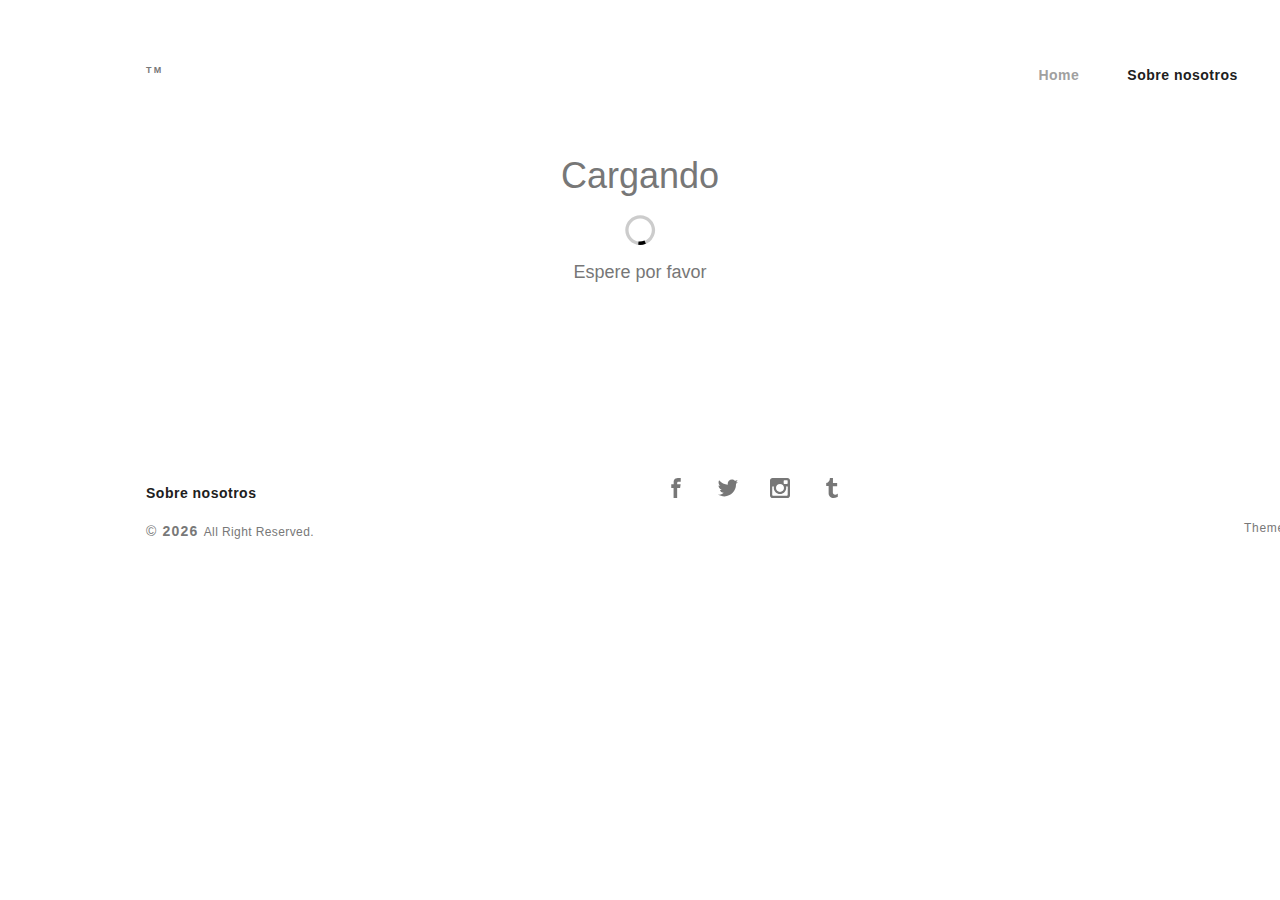
==== commit 76bd3e16: "modificaciones en el base ref" ====
--- a/docs/index.html
+++ b/docs/index.html
@@ -3,7 +3,7 @@
 <head>
   <meta charset="utf-8">
   <title>Portafolio</title>
-  <base href="/">
+<!--  <base href="/">-->
 
   <meta name="viewport" content="width=device-width, initial-scale=1">
   <!--<link rel="icon" type="image/x-icon" href="favicon.ico">-->
